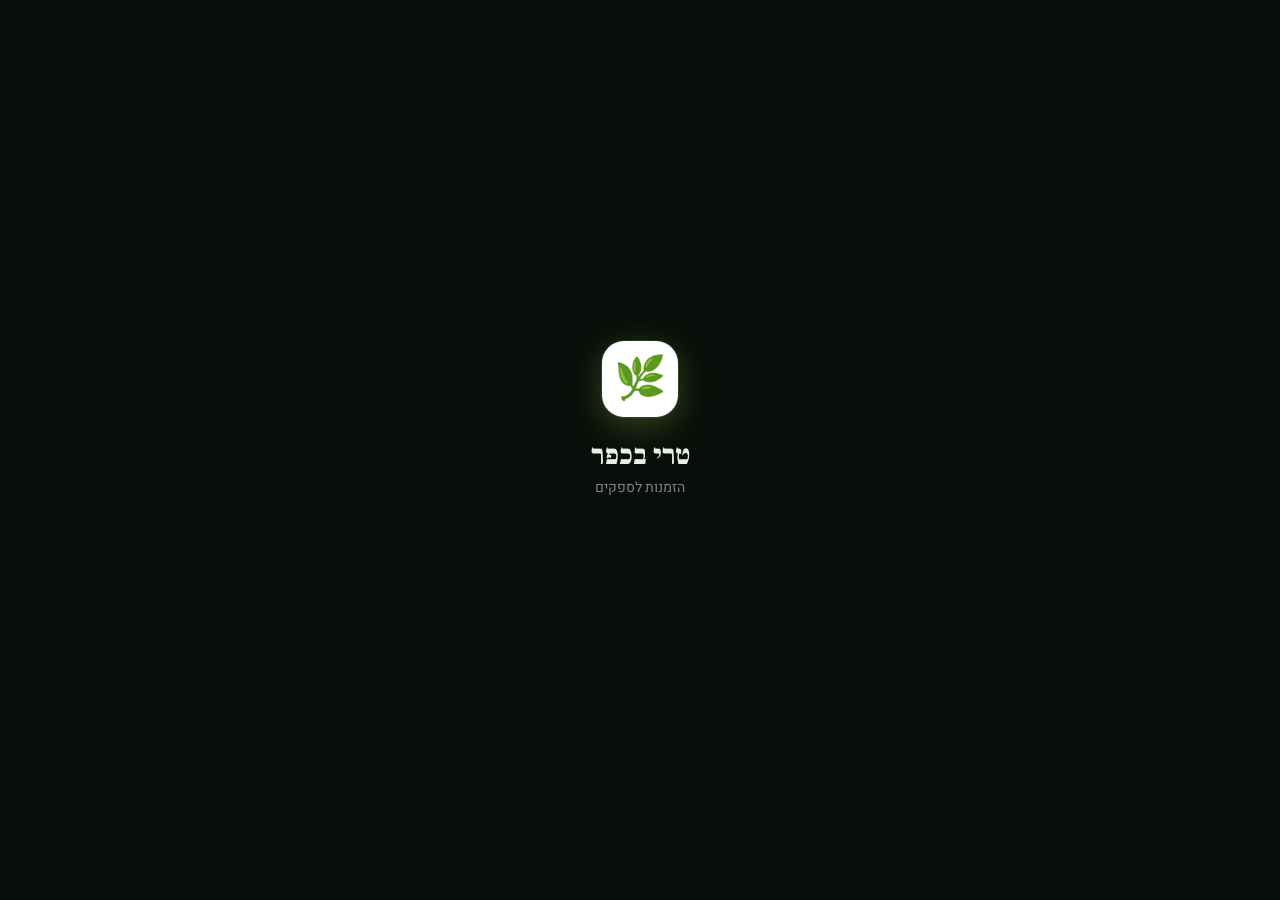
==== orders.html @ 5e09da7c "Remove payables link from top switcher (now a tab in tari-bakfar)" ====
<!DOCTYPE html>
<html lang="he" dir="rtl">
<head>
<meta charset="UTF-8">
<meta name="viewport" content="width=device-width,initial-scale=1,maximum-scale=1,user-scalable=no,viewport-fit=cover">
<meta name="theme-color" content="#0a0e0a">
<meta name="apple-mobile-web-app-capable" content="yes">
<meta name="apple-mobile-web-app-status-bar-style" content="black-translucent">
<meta name="apple-mobile-web-app-title" content="הזמנות">
<link rel="manifest" href="manifest.json">
<title>הזמנות</title>
<link rel="preconnect" href="https://fonts.googleapis.com">
<link rel="preconnect" href="https://fonts.gstatic.com" crossorigin>
<link href="https://fonts.googleapis.com/css2?family=Heebo:wght@300;400;500;600;700;800&family=Frank+Ruhl+Libre:wght@400;500;700;900&display=swap" rel="stylesheet">
<script src="https://accounts.google.com/gsi/client" async defer onload="onGoogleScriptLoad()"></script>
<style>
:root {
  --bg:#0a0e0a; --surface:#11161a; --surfaceHi:#1a2025;
  --border:#1f2a30; --borderHi:#2a3640;
  --text:#e8efe5; --textDim:#7a8a82; --textMuted:#475259;
  --accent:#8fc650; --accent2:#d4a574; --amber:#f4b942; --danger:#dc6262; --blue:#5b9cf6;
}
[data-theme="light"] {
  --bg:#f0f5ee; --surface:#ffffff; --surfaceHi:#e6ede1;
  --border:#c4d4bc; --borderHi:#a8c09a;
  --text:#1a2a14; --textDim:#4a6040; --textMuted:#7a9470;
  --accent:#4a8818; --accent2:#9a5e20; --amber:#a87008; --danger:#b83030; --blue:#1a5cb8;
}
[data-theme="light"] .app-switcher { background:rgba(240,246,238,0.97); padding-top:calc(6px + env(safe-area-inset-top,0px)); }
[data-theme="light"] .header { background:rgba(240,246,238,0.95); }
[data-theme="light"] .order-footer { background:rgba(240,246,238,0.97); }
[data-theme="light"] .modal { background:var(--surface); }
[data-theme="light"] .overlay { background:rgba(0,0,0,0.45); }
[data-theme="light"] .toast { box-shadow:0 4px 20px rgba(0,0,0,0.15); }
.theme-toggle-btn { background:transparent; border:none; padding:7px 10px; cursor:pointer; font-size:17px; flex-shrink:0; border-radius:10px; line-height:1; }
.sw-icon-btn { background:transparent; border:none; padding:7px 8px; cursor:pointer; font-size:16px; flex-shrink:0; border-radius:10px; line-height:1; color:var(--textDim); }
.sw-icon-btn:active { background:rgba(255,255,255,0.08); }
[data-theme="light"] .sw-icon-btn:active { background:rgba(0,0,0,0.05); }
.sw-icon-btn.spinning { animation:fadeUp 0s, spin 0.8s linear infinite; display:inline-block; }
* { -webkit-tap-highlight-color:transparent; box-sizing:border-box; }
[hidden] { display:none !important; }
html,body { margin:0; padding:0; min-height:100%; background:var(--bg); color:var(--text); font-family:'Heebo',-apple-system,sans-serif; overscroll-behavior:none; }
::-webkit-scrollbar { width:6px; } ::-webkit-scrollbar-thumb { background:var(--border); border-radius:3px; }
.display { font-family:'Frank Ruhl Libre',serif; font-weight:700; letter-spacing:-0.02em; }
.app { max-width:480px; margin:0 auto; min-height:100vh; display:flex; flex-direction:column; }
input::-webkit-inner-spin-button,input::-webkit-outer-spin-button { -webkit-appearance:none; margin:0; }

/* App switcher */
.app-switcher { display:flex; gap:6px; padding:6px 10px; padding-top:calc(6px + env(safe-area-inset-top,0px)); background:rgba(10,14,10,0.97); backdrop-filter:blur(20px); border-bottom:1px solid var(--border); position:sticky; top:0; z-index:20; }
.sw-btn { flex:1; text-align:center; padding:9px 8px; border-radius:10px; font-size:13px; font-weight:700; text-decoration:none; color:var(--textDim); border:1px solid transparent; display:block; }
.sw-btn.active { background:rgba(143,198,80,0.1); color:var(--accent); border-color:rgba(143,198,80,0.3); }

/* Header */
.header { padding:14px 20px 12px; position:sticky; top:calc(44px + env(safe-area-inset-top,0px)); z-index:10; background:rgba(10,14,10,0.95); backdrop-filter:blur(20px); border-bottom:1px solid var(--border); display:flex; align-items:center; gap:12px; }
.header-logo { width:40px; height:40px; border-radius:11px; background:#fff; display:flex; align-items:center; justify-content:center; font-size:22px; flex-shrink:0; box-shadow:0 4px 12px -4px rgba(143,198,80,0.4),0 0 0 1px var(--border); }
.header-title { flex:1; min-width:0; }
.header-title h1 { font-size:17px; margin:0; line-height:1.1; }
.header-title .sub { font-size:11px; color:var(--textDim); margin-top:1px; }
.icon-btn { width:36px; height:36px; border:1px solid var(--border); border-radius:10px; background:var(--surface); cursor:pointer; display:flex; align-items:center; justify-content:center; font-size:16px; flex-shrink:0; color:var(--textDim); }
.icon-btn:active { background:var(--surfaceHi); }

/* Main */
.main { flex:1; overflow-y:auto; padding:16px; padding-bottom:100px; }
#order-main { padding-bottom:200px; }

/* Supplier cards */
.supplier-card { background:var(--surface); border:1px solid var(--border); border-radius:16px; padding:16px 18px; display:flex; align-items:center; gap:14px; margin-bottom:10px; }
.supplier-card:active { background:var(--surfaceHi); }
.supplier-card.dragging { background:var(--surfaceHi); border-color:rgba(143,198,80,0.45); box-shadow:0 10px 32px rgba(0,0,0,0.45); position:relative; z-index:20; }
.supplier-drag { color:var(--textMuted); font-size:18px; cursor:grab; padding:4px 6px 4px 0; flex-shrink:0; touch-action:none; user-select:none; -webkit-user-select:none; }
.supplier-drag:active { cursor:grabbing; color:var(--textDim); }
.supplier-body { display:flex; align-items:center; gap:14px; flex:1; min-width:0; cursor:pointer; }
.supplier-icon { width:44px; height:44px; border-radius:12px; background:rgba(143,198,80,0.12); display:flex; align-items:center; justify-content:center; font-size:22px; flex-shrink:0; }
.supplier-info { flex:1; min-width:0; }
.supplier-name { font-size:16px; font-weight:700; margin-bottom:2px; overflow:hidden; text-overflow:ellipsis; white-space:nowrap; }
.supplier-meta { font-size:12px; color:var(--textDim); }

/* FAB */
.fab { position:fixed; bottom:24px; left:50%; transform:translateX(-50%); max-width:calc(480px - 32px); width:calc(100% - 32px); border:none; border-radius:14px; padding:15px 20px; font-size:15px; font-weight:700; font-family:inherit; cursor:pointer; background:linear-gradient(135deg,var(--accent) 0%,#6fa83a 100%); color:#0a1505; box-shadow:0 8px 24px -8px rgba(143,198,80,0.5); display:flex; align-items:center; justify-content:center; gap:8px; z-index:10; }
.fab:active { transform:translateX(-50%) scale(0.98); }

/* Product rows (order screen) */
.product-row { background:var(--surface); border:1px solid var(--border); border-radius:16px; padding:14px 16px; margin-bottom:10px; }
.product-row-name { font-size:15px; font-weight:700; margin-bottom:12px; display:flex; justify-content:space-between; align-items:flex-start; gap:8px; }
.product-row-name-text { flex:1; min-width:0; }
.transfer-btn { flex-shrink:0; border:1px solid var(--borderHi); border-radius:8px; padding:3px 8px; font-size:11px; font-weight:700; font-family:inherit; cursor:pointer; background:transparent; color:var(--textDim); transition:all 0.12s; white-space:nowrap; }
.transfer-btn:active { background:var(--borderHi); color:var(--text); }
.manual-item-row { background:var(--surface); border:1.5px dashed var(--borderHi); border-radius:16px; padding:12px 16px; margin-bottom:8px; }
.manual-add-box { margin-top:16px; padding:14px 16px; background:var(--surface); border:1.5px dashed rgba(143,198,80,0.35); border-radius:14px; }
.manual-section-header { font-size:10.5px; font-weight:700; color:var(--textDim); letter-spacing:.06em; text-transform:uppercase; margin:18px 0 10px; padding-top:16px; border-top:1px solid var(--border); }
/* Transfer bottom sheet */
.transfer-sheet-list { display:flex; flex-direction:column; gap:8px; margin-top:14px; max-height:50vh; overflow-y:auto; }
.product-row-controls { display:flex; align-items:center; gap:10px; }
.unit-toggle { flex-shrink:0; border:1px solid var(--border); border-radius:9px; padding:8px 12px; font-size:13px; font-weight:700; font-family:inherit; cursor:pointer; transition:all 0.15s; white-space:nowrap; }
.unit-toggle.is-carton { background:rgba(212,165,116,0.12); color:var(--accent2); border-color:rgba(212,165,116,0.35); }
.unit-toggle.is-units { background:rgba(91,156,246,0.12); color:var(--blue); border-color:rgba(91,156,246,0.35); }
.stepper { display:flex; align-items:center; margin-right:auto; background:var(--surfaceHi); border:1px solid var(--border); border-radius:12px; overflow:hidden; }
.step-btn { width:44px; height:44px; border:none; background:transparent; cursor:pointer; font-size:22px; font-weight:300; color:var(--textDim); font-family:inherit; display:flex; align-items:center; justify-content:center; flex-shrink:0; }
.step-btn:active { background:var(--border); color:var(--text); }
.step-val { width:42px; text-align:center; font-size:18px; font-weight:800; color:var(--text); border-left:1px solid var(--border); border-right:1px solid var(--border); line-height:44px; }
.step-val.zero { color:var(--textMuted); font-weight:400; }

/* Order footer */
.order-footer { position:fixed; bottom:0; right:0; left:0; max-width:480px; margin:0 auto; padding:12px 16px; padding-bottom:calc(12px + env(safe-area-inset-bottom,0px)); background:rgba(10,14,10,0.97); backdrop-filter:blur(20px); border-top:1px solid var(--border); display:flex; gap:10px; z-index:10; }
.btn-primary { flex:1; border:none; border-radius:14px; padding:14px 16px; font-size:15px; font-weight:700; font-family:inherit; cursor:pointer; background:linear-gradient(135deg,var(--accent) 0%,#6fa83a 100%); color:#0a1505; box-shadow:0 6px 20px -6px rgba(143,198,80,0.4); }
.btn-primary:active { transform:scale(0.98); }
.btn-secondary { border:1px solid var(--border); border-radius:14px; padding:14px 16px; font-size:14px; font-weight:600; font-family:inherit; cursor:pointer; background:var(--surface); color:var(--text); flex-shrink:0; }
.btn-secondary:active { background:var(--surfaceHi); }
.btn-save-draft { border:1px solid rgba(244,185,66,0.4); border-radius:14px; padding:14px 13px; font-size:13px; font-weight:700; font-family:inherit; cursor:pointer; background:rgba(244,185,66,0.1); color:var(--amber); flex-shrink:0; white-space:nowrap; }
.btn-save-draft:active { background:rgba(244,185,66,0.2); }
.btn-order-sent { width:100%; border:none; border-radius:14px; padding:14px 16px; font-size:15px; font-weight:800; font-family:inherit; cursor:pointer; background:linear-gradient(135deg,#4fc46a 0%,#2f9e4a 100%); color:#fff; box-shadow:0 6px 20px -6px rgba(47,158,74,0.5); letter-spacing:0.01em; }
.btn-order-sent:active { transform:scale(0.98); }
.order-counter { width:100%; text-align:center; font-size:12px; font-weight:700; color:var(--accent); padding-bottom:9px; letter-spacing:.02em; }
.supplier-draft-badge { display:inline-block; background:rgba(244,185,66,0.12); border:1px solid rgba(244,185,66,0.3); border-radius:6px; padding:2px 7px; font-size:10px; font-weight:700; color:var(--amber); margin-right:5px; vertical-align:middle; }

/* Manage */
.input { width:100%; background:var(--surface); border:1px solid var(--border); border-radius:12px; padding:12px 14px; color:var(--text); font-size:15px; font-family:inherit; outline:none; }
.input:focus { border-color:var(--borderHi); }
.label { font-size:11px; color:var(--textDim); margin-bottom:6px; display:block; font-weight:600; letter-spacing:0.04em; text-transform:uppercase; }
.field { margin-bottom:14px; }
.section-title { font-size:11px; color:var(--textDim); font-weight:600; letter-spacing:0.05em; text-transform:uppercase; margin:20px 0 10px; }
.manage-row { background:var(--surface); border:1px solid var(--border); border-radius:12px; padding:11px 14px; display:flex; align-items:center; gap:10px; margin-bottom:8px; }
.manage-row-name { flex:1; font-size:14px; font-weight:600; cursor:pointer; }
.manage-row-name:hover { color:var(--accent); }
.unit-badge { font-size:11px; font-weight:700; padding:4px 9px; border-radius:7px; cursor:pointer; flex-shrink:0; }
.unit-badge.carton { background:rgba(212,165,116,0.12); color:var(--accent2); border:1px solid rgba(212,165,116,0.3); }
.unit-badge.units { background:rgba(91,156,246,0.12); color:var(--blue); border:1px solid rgba(91,156,246,0.3); }
.unit-badge.both { background:rgba(143,198,80,0.1); color:var(--accent); border:1px solid rgba(143,198,80,0.3); }
.product-row-both { display:flex; flex-direction:column; gap:8px; }
.both-unit-row { display:flex; align-items:center; justify-content:space-between; }
.both-unit-label { font-size:13px; font-weight:700; color:var(--textDim); flex-shrink:0; }
.product-row-note { display:block; width:100%; border:none; border-top:1px solid var(--border); background:transparent; color:var(--text); font-size:12px; font-family:inherit; padding:9px 2px 2px; margin-top:10px; outline:none; box-sizing:border-box; }
.product-row-note::placeholder { color:var(--textMuted); font-style:italic; }
.product-row-note:focus { border-top-color:var(--borderHi); }
.product-row-note:not(:placeholder-shown) { color:var(--accent2); font-weight:600; }
.del-btn { width:30px; height:30px; border:none; border-radius:8px; background:rgba(220,98,98,0.1); cursor:pointer; display:flex; align-items:center; justify-content:center; font-size:13px; color:var(--danger); flex-shrink:0; }
.del-btn:active { background:rgba(220,98,98,0.2); }
.active-toggle { width:30px; height:30px; border:none; border-radius:8px; cursor:pointer; display:flex; align-items:center; justify-content:center; font-size:13px; font-weight:700; flex-shrink:0; }
.active-toggle.on  { background:rgba(143,198,80,0.12); color:var(--accent); }
.active-toggle.off { background:rgba(120,120,120,0.1); color:var(--textMuted); }
.active-toggle:active { opacity:0.7; }
.manage-row.inactive { opacity:0.45; }
.drag-handle { color:var(--textMuted); font-size:17px; letter-spacing:1px; cursor:grab; padding:4px 10px 4px 2px; flex-shrink:0; touch-action:none; user-select:none; -webkit-user-select:none; line-height:1; }
.drag-handle:active { cursor:grabbing; color:var(--textDim); }
.manage-row.dragging { background:var(--surfaceHi); border-color:rgba(143,198,80,0.45); box-shadow:0 10px 32px rgba(0,0,0,0.55); position:relative; z-index:20; }
.draft-banner { background:rgba(143,198,80,0.07); border:1px solid rgba(143,198,80,0.22); border-radius:12px; padding:9px 14px; font-size:12px; color:var(--accent); font-weight:700; margin-bottom:12px; display:flex; align-items:center; gap:8px; }
.draft-banner-text { flex:1; }
.draft-clear-btn { background:none; border:none; color:var(--textMuted); font-size:13px; cursor:pointer; padding:2px 4px; border-radius:6px; font-family:inherit; }
.draft-clear-btn:active { background:rgba(0,0,0,0.08); }
.manage-search { position:relative; margin-bottom:10px; }
.manage-search input { width:100%; padding:10px 42px 10px 14px; background:var(--surface); border:1px solid var(--border); border-radius:12px; color:var(--text); font-size:14px; font-family:inherit; outline:none; }
.manage-search input:focus { border-color:var(--accent); }
.manage-search input::placeholder { color:var(--textMuted); }
.manage-search-icon { position:absolute; left:auto; right:14px; top:50%; transform:translateY(-50%); color:var(--textMuted); font-size:14px; pointer-events:none; }
.add-form { background:rgba(143,198,80,0.04); border:1px dashed rgba(143,198,80,0.2); border-radius:14px; padding:16px; margin-top:4px; }
.unit-pills { display:flex; gap:8px; margin-bottom:12px; }
.unit-pill { flex:1; border:1px solid var(--border); border-radius:10px; padding:10px; font-size:13px; font-weight:600; font-family:inherit; cursor:pointer; background:transparent; color:var(--textDim); text-align:center; }
.unit-pill.sel { background:rgba(143,198,80,0.1); color:var(--accent); border-color:rgba(143,198,80,0.4); }
.btn-add-product { width:100%; border:1px solid rgba(143,198,80,0.3); border-radius:12px; padding:12px; font-size:14px; font-weight:700; font-family:inherit; cursor:pointer; background:rgba(143,198,80,0.08); color:var(--accent); }
.btn-add-product:active { background:rgba(143,198,80,0.15); }
.reorder-zone { margin-top:24px; padding-top:20px; border-top:1px solid var(--border); }
.reorder-btns { display:flex; align-items:center; gap:10px; margin-top:10px; }
.reorder-btn { flex:1; border:1px solid var(--border); border-radius:12px; padding:12px 8px; font-size:15px; font-weight:700; font-family:inherit; cursor:pointer; background:var(--surface); color:var(--text); }
.reorder-btn:active { background:var(--surfaceHi); }
.reorder-btn:disabled { opacity:0.3; cursor:default; }
.reorder-pos { color:var(--textDim); font-size:13px; font-weight:600; white-space:nowrap; flex-shrink:0; text-align:center; min-width:60px; }
.danger-zone { margin-top:32px; padding-top:20px; border-top:1px solid rgba(220,98,98,0.15); }
.btn-danger { width:100%; border:1px solid rgba(220,98,98,0.3); border-radius:14px; padding:14px; font-size:14px; font-weight:600; font-family:inherit; cursor:pointer; background:rgba(220,98,98,0.06); color:var(--danger); }
.btn-danger:active { background:rgba(220,98,98,0.12); }

/* Overlay / Modal */
.overlay { position:fixed; inset:0; background:rgba(0,0,0,0.72); z-index:50; display:flex; align-items:flex-end; justify-content:center; }
.modal { background:var(--surface); border-radius:24px 24px 0 0; width:100%; max-width:480px; padding:20px 20px; padding-bottom:calc(28px + env(safe-area-inset-bottom,0px)); max-height:85vh; overflow-y:auto; border-top:1px solid var(--border); }
.modal-handle { width:36px; height:4px; background:var(--border); border-radius:2px; margin:0 auto 20px; }
.modal h2 { font-size:18px; margin:0 0 4px; }
.modal .hint { font-size:13px; color:var(--textDim); margin:0 0 16px; }
.export-text { background:var(--surfaceHi); border:1px solid var(--border); border-radius:12px; padding:16px; font-size:13px; line-height:1.8; white-space:pre-wrap; direction:rtl; color:var(--text); margin-bottom:14px; font-family:inherit; user-select:all; -webkit-user-select:all; }
.btn-copy { width:100%; border:none; border-radius:14px; padding:14px; font-size:15px; font-weight:700; font-family:inherit; cursor:pointer; background:linear-gradient(135deg,var(--accent) 0%,#6fa83a 100%); color:#0a1505; margin-bottom:10px; }
.btn-copy:active { transform:scale(0.98); }
.btn-close-modal { width:100%; border:1px solid var(--border); border-radius:14px; padding:13px; font-size:14px; font-weight:600; font-family:inherit; cursor:pointer; background:transparent; color:var(--textDim); }

/* Active orders button on home */
.active-orders-banner { background:linear-gradient(135deg,rgba(244,185,66,0.1),rgba(244,185,66,0.05)); border:1px solid rgba(244,185,66,0.3); border-radius:14px; padding:14px 16px; display:flex; align-items:center; gap:12px; margin-bottom:14px; cursor:pointer; }
.active-orders-banner:active { background:rgba(244,185,66,0.14); }
.ao-banner-icon { font-size:22px; flex-shrink:0; }
.ao-banner-text { flex:1; min-width:0; }
.ao-banner-title { font-size:14px; font-weight:700; color:var(--amber); }
.ao-banner-sub { font-size:12px; color:var(--textDim); margin-top:1px; }
.ao-banner-arrow { color:var(--textMuted); font-size:16px; }

/* Active order cards */
.ao-card { background:var(--surface); border:1px solid var(--border); border-radius:16px; margin-bottom:12px; overflow:hidden; }
.ao-card-header { padding:14px 16px 10px; display:flex; align-items:flex-start; gap:10px; }
.ao-card-icon { font-size:20px; flex-shrink:0; margin-top:1px; }
.ao-card-info { flex:1; min-width:0; }
.ao-card-supplier { font-size:15px; font-weight:700; margin-bottom:2px; }
.ao-card-date { font-size:11px; color:var(--textDim); }
.ao-card-del { width:28px; height:28px; border:none; background:rgba(220,98,98,0.1); border-radius:8px; cursor:pointer; display:flex; align-items:center; justify-content:center; font-size:13px; color:var(--danger); flex-shrink:0; }
.ao-card-del:active { background:rgba(220,98,98,0.2); }
.ao-items { padding:0 16px 10px; font-size:12px; color:var(--textDim); line-height:1.7; }
.ao-img-wrap { margin:0 16px 12px; border-radius:10px; overflow:hidden; border:1px solid var(--border); max-height:180px; }
.ao-img-wrap img { width:100%; max-height:180px; object-fit:contain; background:#000; display:block; }
.ao-actions { padding:10px 16px 14px; border-top:1px solid var(--border); display:flex; gap:8px; }
.ao-photo-btn { flex:1; border:1px solid var(--border); border-radius:11px; padding:10px 8px; font-size:13px; font-weight:700; font-family:inherit; cursor:pointer; background:var(--surfaceHi); color:var(--textDim); text-align:center; position:relative; overflow:hidden; }
.ao-photo-btn:active { background:var(--border); }
.ao-photo-btn input[type=file] { position:absolute; inset:0; opacity:0; cursor:pointer; }
.ao-expense-btn { flex:1; border:none; border-radius:11px; padding:10px 8px; font-size:13px; font-weight:700; font-family:inherit; cursor:pointer; background:linear-gradient(135deg,var(--accent),#6fa83a); color:#0a1505; }
.ao-expense-btn:active { transform:scale(0.98); }

/* Empty state */
.empty { text-align:center; padding:60px 20px; }
.empty-icon { font-size:52px; margin-bottom:16px; }
.empty-title { font-size:18px; font-weight:700; margin-bottom:8px; }
.empty-desc { font-size:14px; color:var(--textDim); line-height:1.6; }

/* Toast */
.toast { position:fixed; top:80px; left:50%; transform:translateX(-50%); background:var(--surfaceHi); border:1px solid var(--border); border-radius:12px; padding:12px 18px; color:var(--text); font-weight:600; font-size:13px; z-index:200; box-shadow:0 8px 32px rgba(0,0,0,0.4); max-width:90vw; pointer-events:none; animation:fadeUp 0.3s ease; transition:opacity 0.4s ease; }
.toast.success { border-color:rgba(143,198,80,0.4); color:var(--accent); }
.toast.error { border-color:rgba(220,98,98,0.4); color:var(--danger); }

/* Animations */
.fade-up { animation:fadeUp 0.3s ease-out backwards; }
@keyframes fadeUp { from { opacity:0; transform:translateY(8px); } to { opacity:1; transform:translateY(0); } }

/* History */
.hist-card { background:var(--surface); border:1px solid var(--border); border-radius:14px; margin-bottom:10px; overflow:hidden; }
.hist-header { padding:14px 16px; display:flex; align-items:center; gap:12px; cursor:pointer; }
.hist-header:active { background:var(--surfaceHi); }
.hist-supplier { font-size:14px; font-weight:700; }
.hist-date { font-size:11px; color:var(--textDim); margin-top:2px; }
.hist-badge { font-size:11px; font-weight:700; padding:4px 9px; border-radius:7px; background:rgba(143,198,80,0.1); color:var(--accent); border:1px solid rgba(143,198,80,0.25); flex-shrink:0; margin-right:auto; }
.hist-chevron { color:var(--textMuted); font-size:14px; flex-shrink:0; transition:transform 0.2s; }
.hist-chevron.open { transform:rotate(90deg); }
.hist-body { padding:0 16px 14px; border-top:1px solid var(--border); display:none; }
.hist-body.open { display:block; }
.hist-text { font-size:13px; line-height:1.8; white-space:pre-wrap; color:var(--text); padding-top:12px; user-select:all; -webkit-user-select:all; }
.hist-copy-btn { margin-top:10px; width:100%; border:1px solid rgba(143,198,80,0.3); border-radius:10px; padding:9px; font-size:13px; font-weight:700; font-family:inherit; cursor:pointer; background:rgba(143,198,80,0.07); color:var(--accent); }
.hist-copy-btn:active { background:rgba(143,198,80,0.14); }

/* Inline save button row */
.inline-save { display:flex; gap:8px; }
.inline-save .input { flex:1; }
.btn-save-inline { flex-shrink:0; border:none; border-radius:12px; padding:0 18px; background:var(--accent); color:#0a1505; font-weight:700; font-size:14px; font-family:inherit; cursor:pointer; }
.btn-save-inline:active { transform:scale(0.97); }

/* Login screen */
.login-screen { position:fixed; inset:0; z-index:999; background:var(--bg); display:flex; flex-direction:column; align-items:center; justify-content:center; padding:32px 24px; }
.login-logo { width:76px; height:76px; border-radius:22px; background:#fff; display:flex; align-items:center; justify-content:center; font-size:42px; margin-bottom:20px; box-shadow:0 8px 32px rgba(143,198,80,0.3),0 0 0 1px rgba(143,198,80,0.15); }
.login-title { font-size:28px; font-weight:800; font-family:'Frank Ruhl Libre',serif; margin-bottom:4px; text-align:center; }
.login-sub { font-size:14px; color:var(--textDim); margin-bottom:28px; text-align:center; }
.login-err { color:var(--danger); font-size:13px; text-align:center; margin-top:14px; min-height:20px; font-weight:600; }
</style>
</head>
<body>

<!-- ═══ LOGIN SCREEN ═══ -->
<div id="login-screen" class="login-screen" hidden>
  <div class="login-logo">🌿</div>
  <div class="login-title">טרי בכפר</div>
  <div class="login-sub">הזמנות לספקים</div>
  <div id="google-signin-btn"></div>
  <div class="login-err" id="login-err"></div>
</div>

<div class="app" id="app" hidden>

  <div class="app-switcher">
    <span class="sw-btn active">📦 הזמנות</span>
    <a href="tari-bakfar.html" class="sw-btn">💰 הוצאות</a>
    <a href="products.html" class="sw-btn">🏷️ מוצרים</a>
    <button class="sw-icon-btn" id="sync-top-btn" onclick="triggerTopSync()" title="סנכרן עכשיו">🔄</button>
    <button class="theme-toggle-btn" id="theme-btn" onclick="toggleTheme()" title="עיצוב"></button>
    <button class="sw-icon-btn" onclick="logout()" title="התנתק">🔒</button>
  </div>

  <!-- ═══ VIEW: HOME ═══ -->
  <div id="view-home">
    <header class="header">
      <div class="header-title">
        <h1 class="display">הזמנות</h1>
        <div class="sub" id="home-sub">ניהול ספקים</div>
      </div>
      <div style="display:flex;align-items:center;gap:10px">
        <div id="sync-dot" title="מסנכרן..." style="width:8px;height:8px;border-radius:50%;background:#f4b942;flex-shrink:0"></div>
        <button class="icon-btn" onclick="openHistory()" title="היסטוריה">📋</button>
      </div>
    </header>
    <div class="main" id="home-main"></div>
    <button class="fab" onclick="openAddSupplier()">
      <span style="font-size:20px;line-height:1">+</span> הוסף ספק
    </button>
  </div>

  <!-- ═══ VIEW: ORDER ═══ -->
  <div id="view-order" hidden>
    <header class="header">
      <button class="icon-btn" onclick="goHome()">←</button>
      <div class="header-title">
        <h1 class="display" id="order-title"></h1>
        <div class="sub" id="order-date"></div>
      </div>
      <button class="icon-btn" onclick="openManage()" title="נהל מוצרים">⚙</button>
    </header>
    <div class="main" id="order-main"></div>
    <div class="order-footer" style="flex-direction:column;align-items:stretch;gap:8px">
      <div id="order-counter" class="order-counter" hidden></div>
      <div style="display:flex;gap:8px">
        <button class="btn-secondary" onclick="clearOrder()">נקה</button>
        <button class="btn-save-draft" onclick="saveDraftAndGo()">💾 שמור</button>
        <button class="btn-primary" onclick="exportOrder()">📤 ייצא לוואטסאפ</button>
      </div>
      <button class="btn-order-sent" onclick="confirmOrderSent()">✓ הזמנה נשלחה לספק</button>
    </div>
  </div>

  <!-- ═══ VIEW: MANAGE ═══ -->
  <div id="view-manage" hidden>
    <header class="header">
      <button class="icon-btn" onclick="backFromManage()">←</button>
      <div class="header-title">
        <h1 class="display" style="font-size:17px">ניהול ספק</h1>
      </div>
    </header>
    <div class="main" id="manage-main"></div>
  </div>

  <!-- ═══ VIEW: HISTORY ═══ -->
  <div id="view-history" hidden>
    <header class="header">
      <button class="icon-btn" onclick="show('home')">←</button>
      <div class="header-title">
        <h1 class="display" style="font-size:17px">היסטוריית הזמנות</h1>
        <div class="sub" id="history-sub"></div>
      </div>
      <button class="icon-btn" onclick="clearHistory()" title="מחק הכל" style="color:var(--danger)">🗑</button>
    </header>
    <div class="main" id="history-main"></div>
  </div>

  <!-- ═══ VIEW: ACTIVE ORDERS ═══ -->
  <div id="view-active" hidden>
    <header class="header">
      <button class="icon-btn" onclick="goHome()">←</button>
      <div class="header-title">
        <h1 class="display" style="font-size:17px">הזמנות בתהליך</h1>
        <div class="sub" id="active-sub"></div>
      </div>
    </header>
    <div class="main" id="active-main"></div>
  </div>

</div>

<!-- ═══ MODAL: Add Supplier ═══ -->
<div id="modal-add-supplier" class="overlay" hidden onclick="closeModal('modal-add-supplier')">
  <div class="modal" onclick="event.stopPropagation()">
    <div class="modal-handle"></div>
    <h2 class="display">ספק חדש</h2>
    <p class="hint">הזן את שם הספק, אח"כ תוכל להוסיף מוצרים</p>
    <div class="field">
      <label class="label">שם הספק</label>
      <input class="input" id="new-supplier-name" type="text" placeholder="לדוגמה: ביתן אגמי" autocomplete="off">
    </div>
    <button class="btn-copy" onclick="confirmAddSupplier()">הוסף ספק ←</button>
    <button class="btn-close-modal" onclick="closeModal('modal-add-supplier')">ביטול</button>
  </div>
</div>

<!-- ═══ MODAL: Export ═══ -->
<div id="modal-export" class="overlay" hidden onclick="closeModal('modal-export')">
  <div class="modal" onclick="event.stopPropagation()">
    <div class="modal-handle"></div>
    <h2 class="display">טקסט לוואטסאפ 📤</h2>
    <p class="hint">העתק ושלח. ההזמנה נשמרת — לחץ ✓ נשלחה רק אחרי שהספק קיבל.</p>
    <div class="export-text" id="export-text"></div>
    <button class="btn-copy" onclick="copyExport()">📋 העתק טקסט</button>
    <button class="btn-close-modal" onclick="closeModal('modal-export')">המשך לערוך</button>
  </div>
</div>

<!-- ═══ MODAL: Transfer Item ═══ -->
<div id="modal-transfer" class="overlay" hidden onclick="closeModal('modal-transfer')">
  <div class="modal" onclick="event.stopPropagation()">
    <div class="modal-handle"></div>
    <h2 class="display" style="font-size:18px;margin:0 0 4px">⇄ העבר פריט לספק</h2>
    <p class="hint" id="transfer-item-name" style="margin:0 0 4px;color:var(--accent);font-weight:700;font-size:14px"></p>
    <p class="hint" style="margin:0 0 2px;font-size:12px">הכמות תתאפס אצל הספק הנוכחי</p>
    <div class="transfer-sheet-list" id="transfer-supplier-list"></div>
    <button class="btn-close-modal" onclick="closeModal('modal-transfer')" style="margin-top:10px">ביטול</button>
  </div>
</div>

<!-- Toast -->
<div id="toast" class="toast" hidden></div>

<script>
// ─── Storage ───────────────────────────────────────────────────────────────
const STORE_KEY = 'orders-v1';
let db = { suppliers: [] };

function loadDb() {
  try { const s = localStorage.getItem(STORE_KEY); if (s) db = JSON.parse(s); } catch {}
  if (!db.history) db.history = [];
  if (!db.activeOrders) db.activeOrders = [];
  if (!db._localModified) db._localModified = 0;
  // First time with new sync code: treat as synced so we PULL, not push
  if (!db._lastSynced) db._lastSynced = db._localModified || Date.now();
}
function saveDb(dirty) {
  if (dirty) db._localModified = Date.now();
  localStorage.setItem(STORE_KEY, JSON.stringify(db));
}

// ─── Cloud Sync (Google Sheets) ────────────────────────────────────────────
const WEB_APP_URL = 'https://script.google.com/macros/s/AKfycbxdXp4ZXpt2EAXYXHSKdjrNZRNFuAIiOEdyXktShtnSlRSYHXLoNlSyOf-LJYJkS7ndjw/exec';

async function cloudCallOrders(action, payload) {
  const res = await fetch(WEB_APP_URL, {
    method: 'POST',
    body: JSON.stringify({ action, ...payload }),
    headers: { 'Content-Type': 'text/plain' }
  });
  const json = JSON.parse(await res.text());
  if (!json.ok) throw new Error(json.error || 'Cloud error');
  return json.data;
}

async function pushSuppliers() {
  try {
    setSyncDot('syncing');
    await cloudCallOrders('save_suppliers', { payload: db.suppliers });
    db._lastSynced = Date.now();
    saveDb();
    setSyncDot('ok');
  } catch(e) {
    setSyncDot('err');
    console.warn('Push failed:', e.message);
    // Don't show error toast — local save succeeded, dot turns red silently
  }
}

async function syncSuppliers() {
  try {
    setSyncDot('syncing');
    // If local has unsaved changes, push to cloud instead of pulling
    const hasPending = db._localModified > db._lastSynced;
    if (hasPending) {
      await cloudCallOrders('save_suppliers', { payload: db.suppliers });
      db._lastSynced = Date.now();
      saveDb();
    } else {
      const cloud = await cloudCallOrders('list_suppliers', {});
      if (cloud && cloud.length > 0) {
        const prevStr = JSON.stringify(db.suppliers);
        db.suppliers = cloud;
        db._lastSynced = Date.now();
        db._localModified = db._lastSynced; // mark as in sync
        saveDb();
        // Only re-render if data actually changed, and without animation to avoid jump
        if (currentView === 'home' && JSON.stringify(db.suppliers) !== prevStr) renderHome(false);
      } else if (db.suppliers.length > 0) {
        await cloudCallOrders('save_suppliers', { payload: db.suppliers });
        db._lastSynced = Date.now();
        db._localModified = db._lastSynced;
        saveDb();
      }
    }
    setSyncDot('ok');
  } catch(e) {
    setSyncDot('err');
    console.log('Sync failed:', e.message);
  }
}

function setSyncDot(status) {
  const dot = document.getElementById('sync-dot');
  if (!dot) return;
  dot.style.background = status === 'ok' ? '#8fc650' : status === 'syncing' ? '#f4b942' : '#dc6262';
  dot.title = status === 'ok' ? 'מסונכרן' : status === 'syncing' ? 'מסנכרן...' : 'שגיאת סנכרון';
}
function uid() { return Date.now().toString(36) + Math.random().toString(36).slice(2,6); }

// ─── Active Orders Cloud Sync ──────────────────────────────────────────────
async function pushActiveOrders() {
  try {
    const payload = (db.activeOrders || []).map(o => ({
      id: o.id, supplierId: o.supplierId, supplierName: o.supplierName,
      dateOrdered: o.dateOrdered, timestamp: o.timestamp, items: o.items
      // deliveryNoteImage intentionally omitted — stays local only
    }));
    await cloudCallOrders('save_active_orders', { payload });
  } catch(e) { console.log('Push active orders failed:', e.message); }
}

async function syncActiveOrders() {
  try {
    const cloud = await cloudCallOrders('list_active_orders', {});
    if (!cloud) return;
    // Preserve local delivery-note images (they're not synced to cloud)
    const localImgMap = {};
    (db.activeOrders || []).forEach(o => { if (o.deliveryNoteImage) localImgMap[o.id] = o.deliveryNoteImage; });
    db.activeOrders = cloud.map(o => ({ ...o, deliveryNoteImage: localImgMap[o.id] || null }));
    saveDb();
    if (currentView === 'home')   renderHome(false);
    if (currentView === 'active') renderActiveOrders();
  } catch(e) { console.log('Sync active orders failed:', e.message); }
}

// ─── App State ─────────────────────────────────────────────────────────────
let currentSupplierId = null;
let manageFrom = 'home';       // 'home' | 'order'
let orderState = {};           // { productId: {qty,unit} | 'manual_xxx': {isManual,name,qty,unit} }
let newProductUnit = 'קרטון'; // selected default unit in add-product form
let _transferData = null;      // { pid, name } — item being transferred
let manualAddState = { name: '', qty: 1, unit: 'קרטון' }; // free-text add form

// ─── View Routing ──────────────────────────────────────────────────────────
var currentView = 'home';
function show(view) {
  currentView = view;
  ['home','order','manage','history','active'].forEach(v =>
    document.getElementById('view-' + v).hidden = (v !== view)
  );
}

// ─── HOME ──────────────────────────────────────────────────────────────────
const ICONS = ['🍎','🥦','🍋','🧅','🥕','🍇','🥬','🍓','🌽','🧄','🧀','🥚','🐟','🥩','🫙'];

function renderHome(animated) {
  if (animated === undefined) animated = true;
  show('home');
  const { suppliers } = db;
  document.getElementById('home-sub').textContent =
    suppliers.length ? suppliers.length + ' ספקים' : 'אין ספקים עדיין';

  const main = document.getElementById('home-main');
  const savedScroll = main.scrollTop; // preserve scroll position

  if (!suppliers.length) {
    main.innerHTML = `
      <div class="empty${animated ? ' fade-up' : ''}">
        <div class="empty-icon">📦</div>
        <div class="empty-title">אין ספקים עדיין</div>
        <div class="empty-desc">הוסף ספק ראשון כדי<br>להתחיל לרשום הזמנות</div>
      </div>`;
    return;
  }

  const activeCount = (db.activeOrders || []).length;
  const banner = activeCount > 0 ? `
    <div class="active-orders-banner${animated ? ' fade-up' : ''}" onclick="openActiveOrders()">
      <div class="ao-banner-icon">🚚</div>
      <div class="ao-banner-text">
        <div class="ao-banner-title">${activeCount} הזמנ${activeCount === 1 ? 'ה' : 'ות'} בתהליך</div>
        <div class="ao-banner-sub">לחץ לסימון קבלה ותיעוד</div>
      </div>
      <div class="ao-banner-arrow">←</div>
    </div>` : '';

  main.innerHTML = banner + suppliers.map((s, i) => `
    <div class="supplier-card${animated ? ' fade-up' : ''}" id="sc-${s.id}"${animated ? ` style="animation-delay:${i*.05}s"` : ''}>
      <div class="supplier-body" onclick="openOrder('${s.id}')">
        <div class="supplier-icon">${ICONS[i % ICONS.length]}</div>
        <div class="supplier-info">
          <div class="supplier-name">${esc(s.name)}${hasDraftFor(s.id) ? ' <span class="supplier-draft-badge">📋 טיוטא</span>' : ''}</div>
          <div class="supplier-meta">${s.products.length} מוצרים</div>
        </div>
      </div>
      <button class="icon-btn" onclick="openManageFrom('${s.id}','home')" title="נהל">⚙</button>
    </div>
  `).join('');
  main.scrollTop = savedScroll; // restore scroll position
}

function goHome() { renderHome(); }

// ─── Order Draft (persist across navigation, per supplier) ─────────────────
var ALL_DRAFTS_KEY = 'orders-all-drafts';
var OLD_DRAFT_KEY  = 'order-draft'; // legacy — migrate on first load

function migrateOldDraft() {
  try {
    var raw = localStorage.getItem(OLD_DRAFT_KEY);
    if (!raw) return;
    var old = JSON.parse(raw);
    if (!old || !old.supplierId || !old.state) return;
    var drafts = getAllDrafts();
    if (!drafts[old.supplierId]) {          // only migrate if no new draft exists
      drafts[old.supplierId] = { state: old.state, ts: old.ts || Date.now() };
      localStorage.setItem(ALL_DRAFTS_KEY, JSON.stringify(drafts));
    }
    localStorage.removeItem(OLD_DRAFT_KEY); // clean up old key
  } catch(e) {}
}

function getAllDrafts() {
  try { return JSON.parse(localStorage.getItem(ALL_DRAFTS_KEY) || '{}'); } catch(e) { return {}; }
}
function saveDraft() {
  var drafts = getAllDrafts();
  drafts[currentSupplierId] = { state: orderState, ts: Date.now() };
  localStorage.setItem(ALL_DRAFTS_KEY, JSON.stringify(drafts));
}
function clearDraft() {
  var drafts = getAllDrafts();
  delete drafts[currentSupplierId];
  localStorage.setItem(ALL_DRAFTS_KEY, JSON.stringify(drafts));
}
function loadDraft(supplierId) {
  var drafts = getAllDrafts();
  return (drafts[supplierId] && drafts[supplierId].state) ? drafts[supplierId].state : null;
}
function hasDraftFor(supplierId) {
  var drafts = getAllDrafts();
  if (!drafts[supplierId]) return false;
  var st = drafts[supplierId].state || {};
  return Object.keys(st).some(function(pid) {
    var v = st[pid];
    if (!v) return false;
    if (v.isManual) return (parseInt(v.qty)||0) > 0;
    if (v.unit === 'both') return (parseInt(v.carton)||0) > 0 || (parseInt(v.units)||0) > 0;
    return (parseInt(v.qty)||0) > 0;
  });
}

// ─── Order Counter ──────────────────────────────────────────────────────────
function updateOrderCounter() {
  var el = document.getElementById('order-counter');
  if (!el) return;
  var items = getOrderedItems();
  var totalCartons = 0, totalUnits = 0;
  items.forEach(function(it) {
    if (it.unit === 'קרטון') totalCartons += parseInt(it.qty) || 0;
    else totalUnits += parseInt(it.qty) || 0;
  });
  var parts = [];
  if (totalCartons > 0) parts.push('📦 ' + totalCartons + ' קרטון');
  if (totalUnits > 0) parts.push('🔢 ' + totalUnits + ' יחידות');
  if (parts.length) {
    el.textContent = parts.join('  ·  ');
    el.hidden = false;
  } else {
    el.textContent = '';
    el.hidden = true;
  }
}

function saveDraftAndGo() {
  saveDraft();
  goHome();
  toast('טיוטא נשמרה ✓', 'success');
}

// ─── ORDER ─────────────────────────────────────────────────────────────────
function openOrder(supplierId) {
  currentSupplierId = supplierId;
  const sup = findSupplier(supplierId);
  if (!sup) return;

  // Try to restore saved draft for this supplier
  const draft = loadDraft(supplierId);
  if (draft) {
    orderState = draft;
    // Add any new active products missing from draft
    sup.products.filter(p => p.active !== false).forEach(p => {
      if (!orderState[p.id]) {
        orderState[p.id] = p.defaultUnit === 'both'
          ? { unit: 'both', carton: '0', units: '0' }
          : { qty: '0', unit: p.defaultUnit };
      }
    });
  } else {
    orderState = {};
    sup.products.filter(p => p.active !== false).forEach(p => {
      orderState[p.id] = p.defaultUnit === 'both'
        ? { unit: 'both', carton: '0', units: '0' }
        : { qty: '0', unit: p.defaultUnit };
    });
  }

  document.getElementById('order-title').textContent = sup.name;
  document.getElementById('order-date').textContent = fmtDate(new Date());
  show('order');
  renderOrderProducts(sup, !!draft);
  updateOrderCounter();
}

function renderOrderProducts(sup, hasDraft) {
  const main = document.getElementById('order-main');
  const activeProducts = sup.products.filter(p => p.active !== false);

  if (!activeProducts.length) {
    main.innerHTML = `
      <div class="empty fade-up">
        <div class="empty-icon">🛒</div>
        <div class="empty-title">אין מוצרים פעילים</div>
        <div class="empty-desc">לחץ ⚙ למעלה כדי להוסיף או להפעיל מוצרים</div>
      </div>`;
    return;
  }

  main.innerHTML = `
    ${hasDraft ? `<div class="draft-banner"><span class="draft-banner-text">📋 ממשיך הזמנה שמורה</span><button class="draft-clear-btn" onclick="clearOrder()" title="נקה הכל">✕ נקה</button></div>` : ''}
    <div style="font-size:11px;color:var(--textDim);font-weight:600;letter-spacing:.04em;text-transform:uppercase;margin-bottom:12px">${activeProducts.length} מוצרים פעילים</div>
    ${activeProducts.length > 4 ? `<div class="manage-search" style="margin-bottom:12px">
      <input type="search" id="order-search" placeholder="🔍 חיפוש מוצר..." oninput="filterOrderProducts(this.value)" autocomplete="off">
    </div>` : ''}
    ${activeProducts.map((p, i) => {
      const st = orderState[p.id] || (p.defaultUnit === 'both' ? { unit:'both', carton:'0', units:'0' } : { qty:'0', unit:p.defaultUnit });
      const hasQty = st.unit==='both' ? ((parseInt(st.carton)||0)>0||(parseInt(st.units)||0)>0) : (parseInt(st.qty)||0)>0;
      const transferBtn = `<button class="transfer-btn" onclick="openTransferSheet('${p.id}','${p.name.replace(/'/g,"\\'")}')" title="העבר לספק אחר">⇄</button>`;
      if (st.unit === 'both') {
        const qc = parseInt(st.carton) || 0;
        const qu = parseInt(st.units) || 0;
        return `
          <div class="product-row fade-up" id="pr-${p.id}" style="animation-delay:${i*.04}s">
            <div class="product-row-name"><span class="product-row-name-text">${esc(p.name)}</span>${transferBtn}</div>
            <div class="product-row-both">
              <div class="both-unit-row">
                <span class="both-unit-label">📦 קרטון</span>
                <div class="stepper">
                  <button class="step-btn" onclick="stepQtyBoth('${p.id}','carton',-1)">−</button>
                  <span class="step-val${qc===0?' zero':''}" id="qc-${p.id}">${qc}</span>
                  <button class="step-btn" onclick="stepQtyBoth('${p.id}','carton',1)">+</button>
                </div>
              </div>
              <div class="both-unit-row">
                <span class="both-unit-label">🔢 יחידות</span>
                <div class="stepper">
                  <button class="step-btn" onclick="stepQtyBoth('${p.id}','units',-1)">−</button>
                  <span class="step-val${qu===0?' zero':''}" id="qu-${p.id}">${qu}</span>
                  <button class="step-btn" onclick="stepQtyBoth('${p.id}','units',1)">+</button>
                </div>
              </div>
            </div>
            <input class="product-row-note" id="note-${p.id}" type="text" placeholder="✏️ הערה למוצר..." value="${esc(st.notes||'')}" oninput="setProductNote('${p.id}',this.value)" autocomplete="off">
          </div>`;
      }
      const isCarton = st.unit === 'קרטון';
      const qty = parseInt(st.qty) || 0;
      return `
        <div class="product-row fade-up" id="pr-${p.id}" style="animation-delay:${i*.04}s">
          <div class="product-row-name"><span class="product-row-name-text">${esc(p.name)}</span>${transferBtn}</div>
          <div class="product-row-controls">
            <button class="unit-toggle ${isCarton ? 'is-carton' : 'is-units'}"
                    id="ut-${p.id}" onclick="toggleUnit('${p.id}')">
              ${isCarton ? '📦 קרטון' : '🔢 יחידות'}
            </button>
            <div class="stepper">
              <button class="step-btn" onclick="stepQty('${p.id}', -1)">−</button>
              <span class="step-val${qty === 0 ? ' zero' : ''}" id="qd-${p.id}">${qty}</span>
              <button class="step-btn" onclick="stepQty('${p.id}', 1)">+</button>
            </div>
          </div>
          <input class="product-row-note" id="note-${p.id}" type="text" placeholder="✏️ הערה למוצר..." value="${esc(st.notes||'')}" oninput="setProductNote('${p.id}',this.value)" autocomplete="off">
        </div>`;
    }).join('')}

    ${(()=>{
      // ── Manual items section ──────────────────────────────────────────────
      const manualKeys = Object.keys(orderState).filter(k => k.startsWith('manual_'));
      const manualHtml = manualKeys.length === 0 ? '' : `
        <div class="manual-section-header">📝 פריטים ידניים (${manualKeys.length})</div>
        ${manualKeys.map(mid => {
          const st = orderState[mid];
          if (!st || !st.isManual) return '';
          const qty = parseInt(st.qty) || 0;
          const isC = st.unit === 'קרטון';
          return `
            <div class="manual-item-row fade-up" id="pr-${mid}">
              <div class="product-row-name">
                <span class="product-row-name-text" style="font-size:14px">${esc(st.name)}</span>
                <div style="display:flex;gap:6px;align-items:center;flex-shrink:0">
                  <button class="transfer-btn" onclick="openTransferSheet('${mid}','${st.name.replace(/'/g,"\\'")}')">⇄</button>
                  <button onclick="removeManualItem('${mid}')" style="width:24px;height:24px;border:none;border-radius:6px;background:rgba(220,98,98,0.12);color:var(--danger);cursor:pointer;font-size:14px;display:flex;align-items:center;justify-content:center;flex-shrink:0">✕</button>
                </div>
              </div>
              <div class="product-row-controls">
                <button class="unit-toggle ${isC?'is-carton':'is-units'}" id="ut-${mid}" onclick="toggleManualItemUnit('${mid}')">
                  ${isC?'📦 קרטון':'🔢 יחידות'}
                </button>
                <div class="stepper">
                  <button class="step-btn" onclick="stepManualItem('${mid}',-1)">−</button>
                  <span class="step-val${qty===0?' zero':''}" id="qd-${mid}">${qty}</span>
                  <button class="step-btn" onclick="stepManualItem('${mid}',1)">+</button>
                </div>
              </div>
              ${st.notes?`<div style="font-size:11px;color:var(--textDim);margin-top:6px;padding:4px 0">${esc(st.notes)}</div>`:''}
            </div>`;
        }).join('')}`;

      // ── Free-text add form ────────────────────────────────────────────────
      const addForm = `
        <div class="manual-add-box">
          <div style="font-size:10.5px;font-weight:700;color:var(--textDim);letter-spacing:.06em;text-transform:uppercase;margin-bottom:10px">+ הוספת מוצר לרשימה</div>
          <input class="input" id="manual-name-inp" type="text" placeholder="שם המוצר..." value="${esc(manualAddState.name)}"
            oninput="manualAddState.name=this.value"
            onkeydown="if(event.key==='Enter')addManualProduct()"
            onfocus="this.closest('.manual-add-box').scrollIntoView({behavior:'smooth',block:'center'})"
            autocomplete="off" style="margin-bottom:8px">
          <div style="display:flex;gap:8px;align-items:center">
            <button class="unit-toggle ${manualAddState.unit==='קרטון'?'is-carton':'is-units'}" id="manual-unit-btn"
              onclick="manualAddState.unit=manualAddState.unit==='קרטון'?'יחידות':'קרטון';this.textContent=manualAddState.unit==='קרטון'?'📦 קרטון':'🔢 יחידות';this.className='unit-toggle '+(manualAddState.unit==='קרטון'?'is-carton':'is-units')"
              style="flex-shrink:0">${manualAddState.unit==='קרטון'?'📦 קרטון':'🔢 יחידות'}</button>
            <div class="stepper" style="flex-shrink:0">
              <button class="step-btn" onclick="if(manualAddState.qty>1){manualAddState.qty--;var el=document.getElementById('manual-qty-val');if(el){el.textContent=manualAddState.qty;el.className='step-val'+(manualAddState.qty===0?' zero':'');}}">−</button>
              <span class="step-val" id="manual-qty-val">${manualAddState.qty}</span>
              <button class="step-btn" onclick="manualAddState.qty++;var el=document.getElementById('manual-qty-val');if(el){el.textContent=manualAddState.qty;el.className='step-val';}">+</button>
            </div>
            <button onclick="addManualProduct()" style="flex:1;border:none;border-radius:12px;padding:12px 8px;background:linear-gradient(135deg,var(--accent),#6fa83a);color:#0a1505;font-weight:700;font-size:14px;font-family:inherit;cursor:pointer">+ הוסף</button>
          </div>
        </div>`;

      return manualHtml + addForm;
    })()}
  `;
  // Always sync the footer counter after every render
  updateOrderCounter();
}

function toggleUnit(pid) {
  const st = orderState[pid];
  if (!st) return;
  st.unit = st.unit === 'קרטון' ? 'יחידות' : 'קרטון';
  const btn = document.getElementById('ut-' + pid);
  if (btn) {
    const isCarton = st.unit === 'קרטון';
    btn.textContent = isCarton ? '📦 קרטון' : '🔢 יחידות';
    btn.className = 'unit-toggle ' + (isCarton ? 'is-carton' : 'is-units');
  }
  saveDraft();
  updateOrderCounter();
}

function stepQty(pid, delta) {
  const st = orderState[pid];
  if (!st) return;
  const cur = parseInt(st.qty) || 0;
  const next = Math.max(0, cur + delta);
  st.qty = String(next);
  const el = document.getElementById('qd-' + pid);
  if (el) {
    el.textContent = next;
    el.className = 'step-val' + (next === 0 ? ' zero' : '');
  }
  saveDraft();
  updateOrderCounter();
}

function setProductNote(pid, value) {
  if (orderState[pid]) { orderState[pid].notes = value; saveDraft(); }
}

function stepQtyBoth(pid, type, delta) {
  const st = orderState[pid];
  if (!st) return;
  const cur = parseInt(st[type]) || 0;
  const next = Math.max(0, cur + delta);
  st[type] = String(next);
  const elId = type === 'carton' ? 'qc-' : 'qu-';
  const el = document.getElementById(elId + pid);
  if (el) {
    el.textContent = next;
    el.className = 'step-val' + (next === 0 ? ' zero' : '');
  }
  saveDraft();
  updateOrderCounter();
}

// ─── Helper: collect ALL ordered items (catalog + manual) ───────────────────
function getOrderedItems() {
  const sup = findSupplier(currentSupplierId);
  if (!sup) return [];
  const items = [];
  // Catalog products
  sup.products.forEach(p => {
    const st = orderState[p.id];
    if (!st) return;
    if (st.unit === 'both') {
      const qc = parseInt(st.carton) || 0;
      const qu = parseInt(st.units) || 0;
      if (qc > 0) items.push({ name: p.name, qty: String(qc), unit: 'קרטון', notes: st.notes || '' });
      if (qu > 0) items.push({ name: p.name, qty: String(qu), unit: 'יחידות', notes: st.notes || '' });
    } else {
      const qty = parseInt(st.qty) || 0;
      if (qty > 0) items.push({ name: p.name, qty: st.qty, unit: st.unit, notes: st.notes || '' });
    }
  });
  // Manual items
  Object.keys(orderState).filter(k => k.startsWith('manual_')).forEach(k => {
    const st = orderState[k];
    if (!st || !st.isManual) return;
    const qty = parseInt(st.qty) || 0;
    if (qty > 0) items.push({ name: st.name, qty: String(qty), unit: st.unit, notes: st.notes || '' });
  });
  return items;
}

// ─── Manual items CRUD ──────────────────────────────────────────────────────
function addManualProduct() {
  const name = manualAddState.name.trim();
  if (!name) { toast('הזן שם מוצר', 'error'); return; }
  const qty = parseInt(manualAddState.qty) || 0;
  if (qty <= 0) { toast('הזן כמות', 'error'); return; }

  const sup = findSupplier(currentSupplierId);
  if (!sup) return;

  // Add permanently to supplier catalog
  const newProduct = { id: uid(), name, defaultUnit: manualAddState.unit, active: true };
  sup.products.push(newProduct);

  // Set initial quantity in this order
  orderState[newProduct.id] = { qty: String(qty), unit: manualAddState.unit, notes: '' };

  manualAddState.name = '';
  manualAddState.qty = 1;

  saveDb(true);
  pushSuppliers();
  saveDraft();
  renderOrderProducts(sup, true);
  toast('מוצר נוסף לרשימה ✓', 'success');
  setTimeout(() => { const inp = document.getElementById('manual-name-inp'); if (inp) inp.focus(); }, 80);
}

function removeManualItem(mid) {
  delete orderState[mid];
  saveDraft();
  updateOrderCounter();
  renderOrderProducts(findSupplier(currentSupplierId), hasDraftFor(currentSupplierId));
}

function stepManualItem(mid, delta) {
  const st = orderState[mid];
  if (!st) return;
  const next = Math.max(0, (parseInt(st.qty) || 0) + delta);
  st.qty = String(next);
  const el = document.getElementById('qd-' + mid);
  if (el) { el.textContent = next; el.className = 'step-val' + (next === 0 ? ' zero' : ''); }
  saveDraft();
  updateOrderCounter();
}

function toggleManualItemUnit(mid) {
  const st = orderState[mid];
  if (!st) return;
  st.unit = st.unit === 'קרטון' ? 'יחידות' : 'קרטון';
  const btn = document.getElementById('ut-' + mid);
  if (btn) {
    const isC = st.unit === 'קרטון';
    btn.textContent = isC ? '📦 קרטון' : '🔢 יחידות';
    btn.className = 'unit-toggle ' + (isC ? 'is-carton' : 'is-units');
  }
  saveDraft();
}

// ─── Transfer item to another supplier ─────────────────────────────────────
function openTransferSheet(pid, name) {
  _transferData = { pid, name };
  document.getElementById('transfer-item-name').textContent = `"${name}"`;
  const others = (db.suppliers || []).filter(s => s.id !== currentSupplierId);
  document.getElementById('transfer-supplier-list').innerHTML = others.length
    ? others.map(s => `
        <button onclick="executeTransfer('${s.id}')"
          style="display:flex;align-items:center;gap:12px;width:100%;padding:13px 16px;border:1px solid var(--border);border-radius:12px;background:var(--surface);cursor:pointer;font-family:inherit;text-align:right;transition:background 0.12s"
          onmouseenter="this.style.background='var(--surfaceHi)'" onmouseleave="this.style.background='var(--surface)'">
          <span style="font-size:22px">${s.icon||'🏭'}</span>
          <span style="font-size:14px;font-weight:700;color:var(--text)">${esc(s.name)}</span>
        </button>`).join('')
    : `<div style="text-align:center;padding:20px;color:var(--textDim);font-size:13px">אין ספקים אחרים במערכת</div>`;
  document.getElementById('modal-transfer').hidden = false;
}

function executeTransfer(targetSupplierId) {
  if (!_transferData) return;
  const { pid, name } = _transferData;
  const st = orderState[pid];
  if (!st) { closeModal('modal-transfer'); _transferData = null; return; }

  // Guard: nothing to transfer if qty = 0
  const totalQty = st.unit === 'both'
    ? (parseInt(st.carton)||0) + (parseInt(st.units)||0)
    : (parseInt(st.qty)||0);
  if (totalQty === 0) {
    closeModal('modal-transfer');
    _transferData = null;
    toast('אין כמות להעברה — הזן כמות קודם', 'error');
    return;
  }

  const drafts = getAllDrafts();
  const targetState = (drafts[targetSupplierId] && drafts[targetSupplierId].state) || {};
  const fromName = findSupplier(currentSupplierId)?.name || '';

  // Create manual item(s) in target draft + zero source
  if (st.unit === 'both') {
    const qc = parseInt(st.carton) || 0;
    const qu = parseInt(st.units) || 0;
    if (qc > 0) targetState['manual_' + uid()] = { isManual:true, name, unit:'קרטון', qty:String(qc), notes:'' };
    if (qu > 0) targetState['manual_' + uid()] = { isManual:true, name, unit:'יחידות', qty:String(qu), notes:'' };
    st.carton = '0'; st.units = '0';
  } else {
    targetState['manual_' + uid()] = { isManual:true, name, unit:st.unit, qty:String(parseInt(st.qty)), notes:'' };
    st.qty = '0';
  }

  // If source was a manual item — remove it from orderState entirely
  if (pid.startsWith('manual_')) delete orderState[pid];

  // Persist both source and target drafts
  drafts[targetSupplierId] = { state: targetState, ts: Date.now() };
  localStorage.setItem(ALL_DRAFTS_KEY, JSON.stringify(drafts));
  saveDraft(); // saves current supplier with zeroed qty

  closeModal('modal-transfer');
  // renderOrderProducts calls updateOrderCounter() internally now
  renderOrderProducts(findSupplier(currentSupplierId), hasDraftFor(currentSupplierId));

  // Also update the badge on the target supplier's card on home screen (if visible)
  const targetCard = document.getElementById('sc-' + targetSupplierId);
  if (targetCard) {
    const nameEl = targetCard.querySelector('.supplier-name');
    if (nameEl && !nameEl.querySelector('.supplier-draft-badge')) {
      nameEl.insertAdjacentHTML('beforeend', ' <span class="supplier-draft-badge">📋 טיוטא</span>');
    }
  }

  toast(`⇄ הועבר ל${findSupplier(targetSupplierId)?.name||''} ✓`, 'success');
  _transferData = null;
}

function clearOrder() {
  const sup = findSupplier(currentSupplierId);
  if (!sup) return;
  sup.products.forEach(p => {
    if (p.defaultUnit === 'both') {
      orderState[p.id] = { unit: 'both', carton: '0', units: '0', notes: '' };
      ['qc-','qu-'].forEach(pre => {
        const el = document.getElementById(pre + p.id);
        if (el) { el.textContent = '0'; el.className = 'step-val zero'; }
      });
    } else {
      orderState[p.id] = { qty: '0', unit: p.defaultUnit, notes: '' };
      const el = document.getElementById('qd-' + p.id);
      if (el) { el.textContent = '0'; el.className = 'step-val zero'; }
      const btn = document.getElementById('ut-' + p.id);
      if (btn) {
        const isCarton = p.defaultUnit === 'קרטון';
        btn.textContent = isCarton ? '📦 קרטון' : '🔢 יחידות';
        btn.className = 'unit-toggle ' + (isCarton ? 'is-carton' : 'is-units');
      }
    }
    const noteEl = document.getElementById('note-' + p.id);
    if (noteEl) noteEl.value = '';
  });
  // Remove manual items
  Object.keys(orderState).filter(k => k.startsWith('manual_')).forEach(k => delete orderState[k]);
  manualAddState = { name: '', qty: 1, unit: 'קרטון' };
  clearDraft();
  updateOrderCounter();
  toast('ההזמנה נוקתה');
}

function exportOrder() {
  const sup = findSupplier(currentSupplierId);
  if (!sup) return;
  const orderedItems = getOrderedItems();
  if (!orderedItems.length) { toast('אין פריטים בהזמנה', 'error'); return; }

  const dateStr = fmtDate(new Date());
  const lines = orderedItems.map(it => `${it.name}: ${it.qty} ${it.unit}${it.notes ? ' — ' + it.notes : ''}`);
  const text = `📋 הזמנה - ${sup.name}\n📅 ${dateStr}\n\n${lines.join('\n')}\n\nתודה!`;

  // Just show the text — draft stays alive until user confirms "נשלחה"
  document.getElementById('export-text').textContent = text;
  document.getElementById('modal-export').hidden = false;
}

function confirmOrderSent() {
  const sup = findSupplier(currentSupplierId);
  if (!sup) return;
  const orderedItems = getOrderedItems();
  if (!orderedItems.length) { toast('אין פריטים בהזמנה', 'error'); return; }

  const dateStr = fmtDate(new Date());
  const lines = orderedItems.map(it => `${it.name}: ${it.qty} ${it.unit}${it.notes ? ' — ' + it.notes : ''}`);
  const text = `📋 הזמנה - ${sup.name}\n📅 ${dateStr}\n\n${lines.join('\n')}\n\nתודה!`;

  // Save to history
  if (!db.history) db.history = [];
  db.history.unshift({ id: uid(), supplierId: sup.id, supplierName: sup.name,
    dateStr, timestamp: Date.now(), items: orderedItems, text });
  if (db.history.length > 200) db.history = db.history.slice(0, 200);

  // Add to active orders for delivery tracking
  if (!db.activeOrders) db.activeOrders = [];
  db.activeOrders.unshift({ id: uid(), supplierId: sup.id, supplierName: sup.name,
    dateOrdered: dateStr, timestamp: Date.now(), items: orderedItems, deliveryNoteImage: null });

  saveDb();
  pushActiveOrders();
  clearDraft();
  closeModal('modal-export');
  goHome();
  toast('הזמנה נשלחה ✓', 'success');
}

function copyExport() {
  const text = document.getElementById('export-text').textContent;
  navigator.clipboard.writeText(text).then(() => {
    toast('הועתק ✓', 'success');
    closeModal('modal-export');
  }).catch(() => {
    const el = document.getElementById('export-text');
    const r = document.createRange(); r.selectNode(el);
    window.getSelection().removeAllRanges();
    window.getSelection().addRange(r);
    toast('סמן את הטקסט והעתק ידנית');
  });
}

// ─── MANAGE ────────────────────────────────────────────────────────────────
function openManage() {
  openManageFrom(currentSupplierId, 'order');
}

function openManageFrom(supplierId, from) {
  currentSupplierId = supplierId;
  manageFrom = from;
  renderManage();
  show('manage');
}

function backFromManage() {
  if (manageFrom === 'home') renderHome();
  else openOrder(currentSupplierId);
}

function renderManage() {
  const sup = findSupplier(currentSupplierId);
  if (!sup) { goHome(); return; }
  const suppIdx = db.suppliers.findIndex(s => s.id === currentSupplierId);
  const suppTotal = db.suppliers.length;

  document.getElementById('manage-main').innerHTML = `
    <div class="field">
      <label class="label">שם הספק</label>
      <div class="inline-save">
        <input class="input" id="sup-name-inp" type="text" value="${esc(sup.name)}"
               onkeydown="if(event.key==='Enter') saveSupplierName()">
        <button class="btn-save-inline" onclick="saveSupplierName()">שמור</button>
      </div>
    </div>

    <div class="section-title">מוצרים (${sup.products.length})</div>

    ${sup.products.length > 4 ? `<div class="manage-search">
      <input type="search" id="product-search" placeholder="🔍 חיפוש מוצר..." oninput="filterManageProducts(this.value)" autocomplete="off">
    </div>` : ''}

    <div id="product-list">
      ${sup.products.length ? sup.products.map((p, i) => productRow(p, i, sup.products.length)).join('') :
        '<p style="color:var(--textDim);font-size:13px;text-align:center;padding:16px 0">אין מוצרים — הוסף למטה</p>'}
    </div>

    <div class="add-form" style="margin-top:12px">
      <div class="label" style="margin-bottom:10px">➕ מוצר חדש</div>
      <div class="field">
        <input class="input" id="new-p-name" type="text" placeholder="שם המוצר"
               autocomplete="off" onkeydown="if(event.key==='Enter') addProduct()">
      </div>
      <div class="label">יחידת ברירת מחדל</div>
      <div class="unit-pills">
        <button class="unit-pill sel" id="pill-c" onclick="setNewUnit('קרטון')">📦 קרטון</button>
        <button class="unit-pill" id="pill-u" onclick="setNewUnit('יחידות')">🔢 יחידות</button>
      </div>
      <button class="btn-add-product" onclick="addProduct()">+ הוסף מוצר</button>
    </div>

    <div class="reorder-zone">
      <div class="section-title">סדר בדף הבית</div>
      <div class="reorder-btns">
        <button class="reorder-btn" onclick="moveSupplierUp()" ${suppIdx <= 0 ? 'disabled' : ''}>↑ העלה</button>
        <span class="reorder-pos">${suppIdx + 1} / ${suppTotal}</span>
        <button class="reorder-btn" onclick="moveSupplierDown()" ${suppIdx >= suppTotal - 1 ? 'disabled' : ''}>הורד ↓</button>
      </div>
    </div>

    <div style="margin-top:16px;padding:14px;border-radius:12px;background:rgba(91,156,246,0.06);border:1px solid rgba(91,156,246,0.2)">
      <div class="section-title" style="margin-bottom:10px">שכפול ספק</div>
      <div style="display:flex;gap:8px">
        <input class="input" id="dup-supplier-name" placeholder="שם הספק החדש..." style="flex:1;padding:10px 12px;font-size:13px">
        <button onclick="duplicateSupplier()" style="flex-shrink:0;border:none;border-radius:10px;padding:10px 16px;background:rgba(91,156,246,0.2);color:var(--blue);font-size:14px;font-weight:700;font-family:inherit;cursor:pointer">📋 שכפל</button>
      </div>
    </div>

    <div class="danger-zone">
      <button class="btn-danger" onclick="deleteSupplier()">🗑 מחק ספק זה לגמרי</button>
    </div>
  `;
  newProductUnit = 'קרטון';
  initDragDrop();
}

function moveSupplierUp() {
  const idx = db.suppliers.findIndex(s => s.id === currentSupplierId);
  if (idx <= 0) return;
  const tmp = db.suppliers[idx - 1];
  db.suppliers[idx - 1] = db.suppliers[idx];
  db.suppliers[idx] = tmp;
  saveDb(true); pushSuppliers();
  renderManage();
  toast('סדר עודכן ✓', 'success');
}
function moveSupplierDown() {
  const idx = db.suppliers.findIndex(s => s.id === currentSupplierId);
  if (idx < 0 || idx >= db.suppliers.length - 1) return;
  const tmp = db.suppliers[idx + 1];
  db.suppliers[idx + 1] = db.suppliers[idx];
  db.suppliers[idx] = tmp;
  saveDb(true); pushSuppliers();
  renderManage();
  toast('סדר עודכן ✓', 'success');
}

function unitBadgeClass(u) { return u==='קרטון'?'carton':u==='יחידות'?'units':'both'; }
function unitBadgeText(u) { return u==='both'?'📦+🔢':u; }

function productRow(p, i, total) {
  const isActive = p.active !== false;
  return `
    <div class="manage-row fade-up${isActive ? '' : ' inactive'}" id="mr-${p.id}" style="animation-delay:${i*.03}s">
      <div class="drag-handle" title="גרור לסידור מחדש">⠿</div>
      <span class="manage-row-name" onclick="editProductName('${p.id}')" title="לחץ לעריכה">${esc(p.name)}</span>
      <span class="unit-badge ${unitBadgeClass(p.defaultUnit)}"
            onclick="toggleDefaultUnit('${p.id}')" title="לחץ לשנות יחידה">
        ${unitBadgeText(p.defaultUnit)}
      </span>
      <button class="active-toggle ${isActive ? 'on' : 'off'}"
              onclick="toggleProductActive('${p.id}')"
              title="${isActive ? 'פעיל — לחץ להשבתה' : 'לא פעיל — לחץ להפעלה'}">
        ${isActive ? '✓' : '✗'}
      </button>
      <button class="del-btn" onclick="deleteProduct('${p.id}')">✕</button>
    </div>`;
}

function setNewUnit(unit) {
  newProductUnit = unit;
  document.getElementById('pill-c').className = 'unit-pill' + (unit === 'קרטון' ? ' sel' : '');
  document.getElementById('pill-u').className = 'unit-pill' + (unit === 'יחידות' ? ' sel' : '');
}

function addProduct() {
  const inp = document.getElementById('new-p-name');
  const name = inp.value.trim();
  if (!name) { inp.focus(); return; }
  const sup = findSupplier(currentSupplierId);
  if (!sup) return;
  sup.products.push({ id: uid(), name, defaultUnit: newProductUnit });
  saveDb(true); pushSuppliers();
  inp.value = '';
  renderManage();
  toast('מוצר נוסף ✓', 'success');
  // Refocus input for rapid entry
  setTimeout(() => { const el = document.getElementById('new-p-name'); if (el) el.focus(); }, 50);
}

function editProductName(pid) {
  const sup = findSupplier(currentSupplierId);
  if (!sup) return;
  const p = sup.products.find(x => x.id === pid);
  if (!p) return;
  const newName = prompt('שם המוצר:', p.name);
  if (newName && newName.trim() && newName.trim() !== p.name) {
    p.name = newName.trim();
    saveDb(true); pushSuppliers();
    renderManage();
    toast('עודכן ✓', 'success');
  }
}

function toggleProductActive(pid) {
  const sup = findSupplier(currentSupplierId);
  if (!sup) return;
  const p = sup.products.find(x => x.id === pid);
  if (!p) return;
  p.active = p.active === false ? true : false;
  saveDb(true); pushSuppliers();
  renderManage();
  toast(p.active ? 'מוצר הופעל ✓' : 'מוצר הושבת', p.active ? 'success' : '');
}

function toggleDefaultUnit(pid) {
  const sup = findSupplier(currentSupplierId);
  if (!sup) return;
  const p = sup.products.find(x => x.id === pid);
  if (!p) return;
  // Cycle: קרטון → יחידות → גם וגם → קרטון
  if (p.defaultUnit === 'קרטון') p.defaultUnit = 'יחידות';
  else if (p.defaultUnit === 'יחידות') p.defaultUnit = 'both';
  else p.defaultUnit = 'קרטון';
  saveDb(true); pushSuppliers();
  const row = document.getElementById('mr-' + pid);
  if (row) {
    const badge = row.querySelector('.unit-badge');
    if (badge) {
      badge.textContent = unitBadgeText(p.defaultUnit);
      badge.className = 'unit-badge ' + unitBadgeClass(p.defaultUnit);
    }
  }
}

// ─── Drag & Drop reorder ──────────────────────────────────────────────────
var _dragging = null;

function initDragDrop() {
  document.querySelectorAll('#product-list .manage-row').forEach(function(row) {
    var handle = row.querySelector('.drag-handle');
    if (!handle) return;
    handle.addEventListener('touchstart', function(e) {
      e.preventDefault();
      startDrag(row, e.touches[0].clientX, e.touches[0].clientY);
    }, { passive: false });
    handle.addEventListener('mousedown', function(e) {
      e.preventDefault();
      startDrag(row, e.clientX, e.clientY);
    });
  });
}

function startDrag(row, startX, startY) {
  if (_dragging) return;
  _dragging = row;
  row.classList.add('dragging');

  function swapToPosition(clientX, clientY) {
    _dragging.style.pointerEvents = 'none';
    var el = document.elementFromPoint(clientX, clientY);
    _dragging.style.pointerEvents = '';
    if (!el) return;
    var target = el.closest('#product-list .manage-row');
    if (!target || target === _dragging) return;
    var parent = document.getElementById('product-list');
    var rows = Array.from(parent.querySelectorAll('.manage-row'));
    var fromIdx = rows.indexOf(_dragging);
    var toIdx = rows.indexOf(target);
    if (fromIdx < toIdx) {
      parent.insertBefore(_dragging, target.nextSibling);
    } else {
      parent.insertBefore(_dragging, target);
    }
  }

  function endDrag() {
    if (!_dragging) return;
    _dragging.classList.remove('dragging');
    var parent = document.getElementById('product-list');
    var domRows = Array.from(parent.querySelectorAll('.manage-row'));
    var sup = findSupplier(currentSupplierId);
    if (sup) {
      var oldProducts = sup.products.slice();
      var newOrder = domRows.map(function(r) { return r.id.replace('mr-', ''); });
      sup.products = newOrder.map(function(id) {
        return oldProducts.find(function(p) { return p.id === id; });
      }).filter(Boolean);
      saveDb(true);
      pushSuppliers();
    }
    _dragging = null;
    renderManage();
  }

  function onTouchMove(e) { e.preventDefault(); swapToPosition(e.touches[0].clientX, e.touches[0].clientY); }
  function onTouchEnd() {
    document.removeEventListener('touchmove', onTouchMove);
    document.removeEventListener('touchend', onTouchEnd);
    endDrag();
  }
  function onMouseMove(e) { swapToPosition(e.clientX, e.clientY); }
  function onMouseUp() {
    document.removeEventListener('mousemove', onMouseMove);
    document.removeEventListener('mouseup', onMouseUp);
    endDrag();
  }

  document.addEventListener('touchmove', onTouchMove, { passive: false });
  document.addEventListener('touchend', onTouchEnd);
  document.addEventListener('mousemove', onMouseMove);
  document.addEventListener('mouseup', onMouseUp);
}

function filterManageProducts(query) {
  const q = (query || '').trim().toLowerCase();
  document.querySelectorAll('#product-list .manage-row').forEach(function(row) {
    const name = (row.querySelector('.manage-row-name') || {}).textContent || '';
    row.hidden = !!(q && !name.toLowerCase().includes(q));
  });
}

function filterOrderProducts(query) {
  const q = (query || '').trim().toLowerCase();
  document.querySelectorAll('#order-main .product-row').forEach(function(row) {
    const name = (row.querySelector('.product-row-name') || {}).textContent || '';
    row.hidden = !!(q && !name.toLowerCase().includes(q));
  });
}

function deleteProduct(pid) {
  const sup = findSupplier(currentSupplierId);
  if (!sup) return;
  const p = sup.products.find(x => x.id === pid);
  if (!p) return;
  if (!confirm(`למחוק את "${p.name}"?`)) return;
  sup.products = sup.products.filter(x => x.id !== pid);
  saveDb(true); pushSuppliers();
  renderManage();
  toast('מוצר נמחק');
}

function saveSupplierName() {
  const inp = document.getElementById('sup-name-inp');
  const name = inp.value.trim();
  if (!name) { inp.focus(); return; }
  const sup = findSupplier(currentSupplierId);
  if (!sup) return;
  sup.name = name;
  saveDb(true); pushSuppliers();
  toast('שם נשמר ✓', 'success');
}

function deleteSupplier() {
  const sup = findSupplier(currentSupplierId);
  if (!sup) return;
  if (!confirm(`למחוק את הספק "${sup.name}" ואת כל המוצרים שלו?`)) return;
  db.suppliers = db.suppliers.filter(s => s.id !== currentSupplierId);
  saveDb(true); pushSuppliers();
  currentSupplierId = null;
  renderHome();
  toast('ספק נמחק');
}

function duplicateSupplier() {
  const sup = findSupplier(currentSupplierId);
  if (!sup) return;
  const inp = document.getElementById('dup-supplier-name');
  const newName = (inp?.value || '').trim();
  if (!newName) { inp?.focus(); toast('הזן שם לספק החדש', 'error'); return; }
  if (db.suppliers.find(s => s.name === newName)) { toast('ספק בשם זה כבר קיים', 'error'); return; }
  const copy = {
    id: uid(),
    name: newName,
    products: sup.products.map(p => ({ ...p, id: uid() }))
  };
  db.suppliers.push(copy);
  saveDb(true); pushSuppliers();
  if (inp) inp.value = '';
  toast('ספק "' + newName + '" נוצר עם ' + copy.products.length + ' מוצרים ✓', 'success');
  renderManage();
}

// ─── Add Supplier Modal ────────────────────────────────────────────────────
function openAddSupplier() {
  document.getElementById('new-supplier-name').value = '';
  document.getElementById('modal-add-supplier').hidden = false;
  setTimeout(() => document.getElementById('new-supplier-name').focus(), 120);
}

function confirmAddSupplier() {
  const name = document.getElementById('new-supplier-name').value.trim();
  if (!name) { document.getElementById('new-supplier-name').focus(); return; }
  const sup = { id: uid(), name, products: [] };
  db.suppliers.push(sup);
  saveDb(true); pushSuppliers();
  closeModal('modal-add-supplier');
  renderHome();
  toast('ספק נוסף ✓', 'success');
  setTimeout(() => openManageFrom(sup.id, 'home'), 320);
}

document.getElementById('new-supplier-name').addEventListener('keydown', e => {
  if (e.key === 'Enter') confirmAddSupplier();
});

// ─── Utils ─────────────────────────────────────────────────────────────────
function findSupplier(id) { return db.suppliers.find(s => s.id === id); }

function closeModal(id) { document.getElementById(id).hidden = true; }

function esc(s) {
  return String(s).replace(/&/g,'&amp;').replace(/</g,'&lt;').replace(/>/g,'&gt;').replace(/"/g,'&quot;');
}

function fmtDate(d) {
  const days = ['ראשון','שני','שלישי','רביעי','חמישי','שישי','שבת'];
  return `יום ${days[d.getDay()]}, ${String(d.getDate()).padStart(2,'0')}/${String(d.getMonth()+1).padStart(2,'0')}/${d.getFullYear()}`;
}

let toastTimer;
function toast(msg, type = '') {
  const el = document.getElementById('toast');
  el.textContent = msg;
  el.className = 'toast' + (type ? ' ' + type : '');
  el.hidden = false;
  el.style.opacity = '1';
  clearTimeout(toastTimer);
  toastTimer = setTimeout(() => {
    el.style.opacity = '0';
    setTimeout(() => { el.hidden = true; }, 400);
  }, 2200);
}

// ─── HISTORY ───────────────────────────────────────────────────────────────
function openHistory() {
  renderHistory();
  show('history');
}

function renderHistory() {
  const history = db.history || [];
  document.getElementById('history-sub').textContent =
    history.length ? history.length + ' הזמנות' : 'אין הזמנות עדיין';

  const main = document.getElementById('history-main');
  if (!history.length) {
    main.innerHTML = `
      <div class="empty fade-up">
        <div class="empty-icon">📋</div>
        <div class="empty-title">אין היסטוריה עדיין</div>
        <div class="empty-desc">כל הזמנה שתייצא תישמר כאן</div>
      </div>`;
    return;
  }

  main.innerHTML = history.map((rec, i) => `
    <div class="hist-card fade-up" style="animation-delay:${i*.03}s">
      <div class="hist-header" onclick="toggleHistCard(this)">
        <div style="flex:1;min-width:0">
          <div class="hist-supplier">${esc(rec.supplierName)}</div>
          <div class="hist-date">${esc(rec.dateStr)}</div>
        </div>
        <span class="hist-badge">${rec.items.length} פריטים</span>
        <span class="hist-chevron">›</span>
      </div>
      <div class="hist-body">
        <div class="hist-text">${esc(rec.text)}</div>
        <button class="hist-copy-btn" onclick="copyHistoryRecord(${i})">📋 העתק</button>
      </div>
    </div>
  `).join('');
}

function toggleHistCard(headerEl) {
  const body = headerEl.nextElementSibling;
  const chevron = headerEl.querySelector('.hist-chevron');
  const isOpen = body.classList.contains('open');
  body.classList.toggle('open', !isOpen);
  chevron.classList.toggle('open', !isOpen);
}

function copyHistoryRecord(index) {
  const rec = (db.history || [])[index];
  if (!rec) return;
  navigator.clipboard.writeText(rec.text).then(() => {
    toast('הועתק ✓', 'success');
  }).catch(() => toast('לא הצליח להעתיק'));
}

function clearHistory() {
  if (!db.history?.length) return;
  if (!confirm('למחוק את כל היסטוריית ההזמנות?')) return;
  db.history = [];
  saveDb();
  renderHistory();
  toast('ההיסטוריה נמחקה');
}

// ─── Manual Sync ──────────────────────────────────────────────────────────
async function triggerTopSync() {
  var btn = document.getElementById('sync-top-btn');
  if (btn) btn.classList.add('spinning');
  try {
    setSyncDot('syncing');
    await cloudCallOrders('save_suppliers', { payload: db.suppliers });
    db._lastSynced = Date.now();
    db._localModified = db._lastSynced;
    saveDb();
    setSyncDot('ok');
    if (btn) { btn.classList.remove('spinning'); btn.textContent = '✓'; setTimeout(function(){ btn.textContent = '🔄'; }, 1500); }
    toast('סנכרון הושלם ✓', 'success');
  } catch(e) {
    setSyncDot('err');
    if (btn) { btn.classList.remove('spinning'); }
    toast('סנכרון נכשל', 'error');
  }
}

// ─── Theme ────────────────────────────────────────────────────────────────
function initTheme() {
  var t = localStorage.getItem('app-theme') || 'dark';
  document.documentElement.setAttribute('data-theme', t);
  var btn = document.getElementById('theme-btn');
  if (btn) btn.textContent = t === 'dark' ? '☀️' : '🌙';
}
function toggleTheme() {
  var cur = document.documentElement.getAttribute('data-theme') || 'dark';
  var next = cur === 'dark' ? 'light' : 'dark';
  document.documentElement.setAttribute('data-theme', next);
  localStorage.setItem('app-theme', next);
  var btn = document.getElementById('theme-btn');
  if (btn) btn.textContent = next === 'dark' ? '☀️' : '🌙';
}

// ─── Active Orders (הזמנות בתהליך) ────────────────────────────────────────
function openActiveOrders() {
  show('active');
  renderActiveOrders();
}

function renderActiveOrders() {
  const orders = db.activeOrders || [];
  const sub = document.getElementById('active-sub');
  const main = document.getElementById('active-main');
  if (sub) sub.textContent = orders.length ? orders.length + ' הזמנות ממתינות' : '';

  if (!orders.length) {
    main.innerHTML = `
      <div class="empty fade-up">
        <div class="empty-icon">🚚</div>
        <div class="empty-title">אין הזמנות בתהליך</div>
        <div class="empty-desc">לאחר ייצוא הזמנה לווטסאפ<br>היא תופיע כאן עד לקבלתה</div>
      </div>`;
    return;
  }

  main.innerHTML = orders.map((o, i) => {
    const itemsSummary = o.items.map(it => `${it.name}: ${it.qty} ${it.unit}`).join(' · ');
    return `
    <div class="ao-card fade-up" style="animation-delay:${i*.05}s">
      <div class="ao-card-header">
        <div class="ao-card-icon">🚚</div>
        <div class="ao-card-info">
          <div class="ao-card-supplier">${esc(o.supplierName)}</div>
          <div class="ao-card-date">הוזמן ${esc(o.dateOrdered)}</div>
        </div>
        <button class="ao-card-del" onclick="deleteActiveOrder('${o.id}')">✕</button>
      </div>
      <div class="ao-items">${esc(itemsSummary)}</div>
      ${o.deliveryNoteImage ? `<div class="ao-img-wrap"><img src="${o.deliveryNoteImage}" alt="תעודת משלוח"></div>` : ''}
      <div class="ao-actions">
        <label class="ao-photo-btn">
          ${o.deliveryNoteImage ? '📷 החלף תמונה' : '📷 תעודת משלוח'}
          <input type="file" accept="image/*" capture="environment" onchange="uploadDeliveryNote(event,'${o.id}')">
        </label>
        <button class="ao-expense-btn" onclick="addOrderToExpenses('${o.id}')">➕ הוסף להוצאות</button>
      </div>
    </div>`;
  }).join('');
}

function deleteActiveOrder(id) {
  if (!confirm('למחוק הזמנה זו מהרשימה?')) return;
  db.activeOrders = (db.activeOrders || []).filter(o => o.id !== id);
  saveDb();
  pushActiveOrders();
  renderActiveOrders();
}

function uploadDeliveryNote(event, orderId) {
  const file = event.target.files[0];
  if (!file) return;
  const reader = new FileReader();
  reader.onload = function(e) {
    const order = (db.activeOrders || []).find(o => o.id === orderId);
    if (!order) return;
    // Compress image if large
    const img = new Image();
    img.onload = function() {
      const canvas = document.createElement('canvas');
      const MAX = 1200;
      let w = img.width, h = img.height;
      if (w > MAX || h > MAX) { const r = Math.min(MAX/w, MAX/h); w = Math.round(w*r); h = Math.round(h*r); }
      canvas.width = w; canvas.height = h;
      canvas.getContext('2d').drawImage(img, 0, 0, w, h);
      order.deliveryNoteImage = canvas.toDataURL('image/jpeg', 0.75);
      saveDb();
      renderActiveOrders();
      toast('תמונה נשמרה ✓', 'success');
    };
    img.src = e.target.result;
  };
  reader.readAsDataURL(file);
}

function addOrderToExpenses(orderId) {
  const order = (db.activeOrders || []).find(o => o.id === orderId);
  if (!order) return;
  const pending = {
    supplier: order.supplierName,
    date: new Date().toISOString().split('T')[0],
    image: order.deliveryNoteImage || null,
    notes: order.items.map(it => `${it.name}: ${it.qty} ${it.unit}`).join(', ')
  };
  localStorage.setItem('pending-expense', JSON.stringify(pending));
  // Remove from active orders after passing to expenses
  db.activeOrders = (db.activeOrders || []).filter(o => o.id !== orderId);
  saveDb();
  pushActiveOrders();
  window.location.href = 'tari-bakfar.html';
}

// ─── Google Auth ────────────────────────────────────────────────────────────
// ↓↓ אותם ערכים כמו ב-tari-bakfar.html ↓↓
const GOOGLE_CLIENT_ID = '536002139707-9r2ruube0h3p5g8vau42e4ltnrj58vma.apps.googleusercontent.com';
const ALLOWED_EMAILS = [
  'tomermazor@gmail.com',
  'limor1987@gmail.com',
  'tari@taribakfar.co.il',
];

function getStoredUser() {
  try { return JSON.parse(localStorage.getItem('google-user') || 'null'); } catch(e) { return null; }
}
function isAllowed(email) {
  const e = (email||'').trim().toLowerCase();
  // בדיקה ברשימה הדינמית (מנוהלת בהגדרות tari-bakfar)
  try {
    const dynUsers = JSON.parse(localStorage.getItem('tari_users_v1') || 'null');
    if (dynUsers && Array.isArray(dynUsers)) {
      const u = dynUsers.find(x => x.email === e);
      if (u) return u.role !== 'scanner'; // סורק = אין גישה להזמנות
    }
  } catch(ex) {}
  return ALLOWED_EMAILS.some(a => a.trim().toLowerCase() === e);
}
function handleCredentialResponse(response) {
  try {
    const b64 = response.credential.split('.')[1].replace(/-/g,'+').replace(/_/g,'/');
    const payload = JSON.parse(atob(b64));
    if (!isAllowed(payload.email)) {
      document.getElementById('login-err').textContent = '🚫 ' + payload.email + ' — אין הרשאה לאפליקציה זו';
      return;
    }
    localStorage.setItem('google-user', JSON.stringify({ email: payload.email, name: payload.name || payload.email, picture: payload.picture || '' }));
    document.getElementById('login-screen').hidden = true;
    initApp();
  } catch(e) {
    document.getElementById('login-err').textContent = 'שגיאה בהתחברות, נסה שנית';
  }
}
function initGoogleSignIn() {
  var loginScreen = document.getElementById('login-screen');
  if (!loginScreen || loginScreen.hidden) return;
  if (!GOOGLE_CLIENT_ID || GOOGLE_CLIENT_ID.includes('YOUR_CLIENT_ID')) {
    document.getElementById('login-err').textContent = '⚙️ יש להגדיר Client ID של Google';
    return;
  }
  google.accounts.id.initialize({ client_id: GOOGLE_CLIENT_ID, callback: handleCredentialResponse, auto_select: true, cancel_on_tap_outside: false });
  google.accounts.id.renderButton(document.getElementById('google-signin-btn'), { type:'standard', theme:'outline', size:'large', width:260 });
  google.accounts.id.prompt();
}
function onGoogleScriptLoad() {
  if (!document.getElementById('login-screen').hidden) initGoogleSignIn();
}

function initApp() {
  loadDb();
  migrateOldDraft();
  renderHome();
  syncSuppliers();
  syncActiveOrders();
  document.addEventListener('visibilitychange', function(){
    if (!document.hidden) { syncSuppliers(); syncActiveOrders(); }
  });
  document.getElementById('app').hidden = false;
}

function checkAuth() {
  var user = getStoredUser();
  if (user && isAllowed(user.email)) {
    initApp();
  } else {
    document.getElementById('login-screen').hidden = false;
    if (typeof google !== 'undefined' && google.accounts) initGoogleSignIn();
  }
}

function logout() {
  if (!confirm('להתנתק מהאפליקציה?')) return;
  var user = getStoredUser();
  localStorage.removeItem('google-user');
  if (typeof google !== 'undefined' && user) google.accounts.id.revoke(user.email, function(){});
  document.getElementById('app').hidden = true;
  document.getElementById('login-screen').hidden = false;
  document.getElementById('login-err').textContent = '';
  setTimeout(initGoogleSignIn, 100);
}

// ─── Init ──────────────────────────────────────────────────────────────────
initTheme();
checkAuth();

if ('serviceWorker' in navigator) {
  navigator.serviceWorker.register('./sw.js').then(function(reg) {
    reg.update();
    var refreshing = false;
    navigator.serviceWorker.addEventListener('controllerchange', function() {
      if (!refreshing) { refreshing = true; window.location.reload(); }
    });
  }).catch(function() {});
}
</script>
</body>
</html>
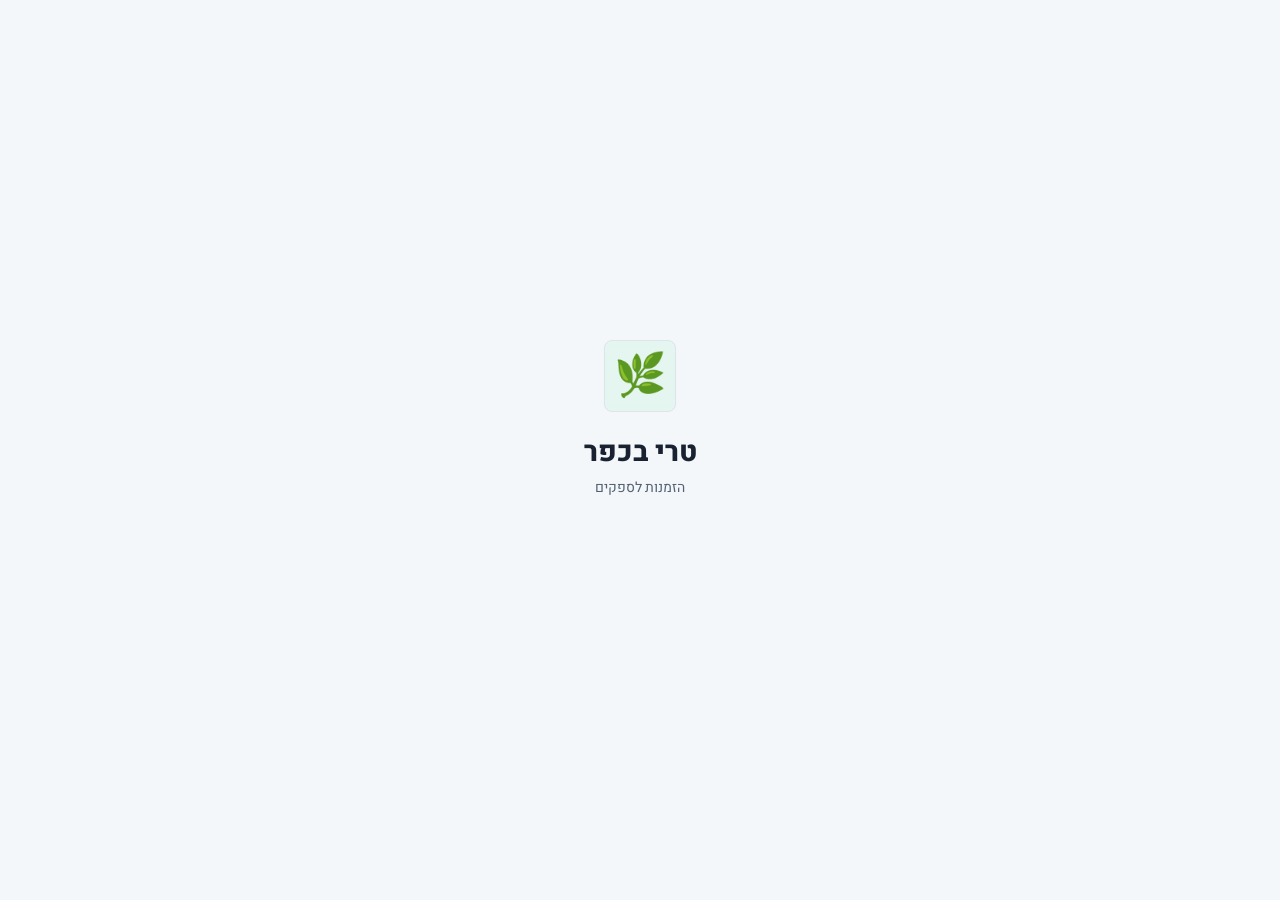
==== commit 9b042cd6: "Redesign management app interface" ====
--- a/orders.html
+++ b/orders.html
@@ -12,6 +12,13 @@
 <link rel="preconnect" href="https://fonts.googleapis.com">
 <link rel="preconnect" href="https://fonts.gstatic.com" crossorigin>
 <link href="https://fonts.googleapis.com/css2?family=Heebo:wght@300;400;500;600;700;800&family=Frank+Ruhl+Libre:wght@400;500;700;900&display=swap" rel="stylesheet">
+<script>
+window.__googleScriptLoaded = false;
+window.onGoogleScriptLoad = window.onGoogleScriptLoad || function() {
+  window.__googleScriptLoaded = true;
+  if (typeof window.initGoogleSignIn === 'function') window.initGoogleSignIn();
+};
+</script>
 <script src="https://accounts.google.com/gsi/client" async defer onload="onGoogleScriptLoad()"></script>
 <style>
 :root {
@@ -211,6 +218,48 @@
 .empty { text-align:center; padding:60px 20px; }
 .empty-icon { font-size:52px; margin-bottom:16px; }
 .empty-title { font-size:18px; font-weight:700; margin-bottom:8px; }
+
+/* Comfort Work UI refresh */
+:root {
+  --bg:#0b100d; --surface:#111814; --surfaceHi:#18211c;
+  --border:#243128; --borderHi:#344639;
+  --text:#edf5ea; --textDim:#9daf98; --textMuted:#6d7d70;
+  --accent:#78c64a; --accent2:#c8955e; --amber:#e7a72a; --danger:#e05c5c; --blue:#62a8e8;
+  --shadow-sm:0 1px 2px rgba(0,0,0,0.28),0 8px 18px rgba(0,0,0,0.12);
+  --shadow:0 1px 2px rgba(0,0,0,0.34),0 14px 30px rgba(0,0,0,0.18);
+}
+[data-theme="light"] {
+  --bg:#f4f7f2; --surface:#ffffff; --surfaceHi:#eef3eb;
+  --border:#dce6d7; --borderHi:#c4d4bd;
+  --text:#142016; --textDim:#4f624f; --textMuted:#879381;
+  --accent:#2f7d32; --accent2:#a9632e; --amber:#b87608; --danger:#c83434; --blue:#2768c6;
+  --shadow-sm:0 1px 2px rgba(25,38,25,0.05),0 8px 18px rgba(25,38,25,0.05);
+  --shadow:0 1px 2px rgba(25,38,25,0.06),0 14px 28px rgba(25,38,25,0.07);
+}
+html,body { background:var(--bg); color:var(--text); font-size:15px; }
+.display { letter-spacing:0; }
+.app { background:var(--bg); }
+.main { scrollbar-gutter:stable; }
+.app-switcher,.header,.order-footer { backdrop-filter:saturate(130%) blur(18px); }
+.sw-btn { min-height:36px; display:flex; align-items:center; justify-content:center; border-radius:9px; font-weight:800; }
+.header { min-height:64px; box-shadow:0 1px 0 rgba(255,255,255,0.03) inset; }
+.header-logo { border-radius:12px; background:var(--accentSoft, rgba(120,198,74,0.13)); box-shadow:none; }
+.supplier-card,.product-row,.manual-item-row,.manual-add-box,.manage-row,.ao-card,.active-orders-banner,.modal,.draft-banner,.add-form,.export-text {
+  border-radius:12px;
+  border-color:var(--border);
+  box-shadow:var(--shadow-sm);
+}
+.supplier-card:active,.product-row:active,.manage-row:active,.ao-card:active { background:var(--surfaceHi); }
+.input,.manage-search input { min-height:46px; border-radius:10px; border-color:var(--border); background:var(--surfaceHi); }
+.input:focus,.manage-search input:focus { border-color:var(--accent); box-shadow:0 0 0 3px rgba(120,198,74,0.18); }
+.btn-primary,.btn-secondary,.btn-save-draft,.btn-order-sent,.btn-add-product,.btn-danger,.reorder-btn,.unit-pill,.unit-toggle,.transfer-btn {
+  border-radius:10px;
+  font-weight:800;
+}
+.btn-primary,.fab,.btn-order-sent,.ao-expense-btn { background:linear-gradient(135deg,var(--accent),#3f9b39); box-shadow:0 10px 22px rgba(47,125,50,0.2); }
+.order-footer { box-shadow:0 -8px 28px rgba(0,0,0,0.18); }
+.modal { border-radius:18px 18px 0 0; }
+.toast { border-radius:12px; white-space:normal; }
 .empty-desc { font-size:14px; color:var(--textDim); line-height:1.6; }
 
 /* Toast */
@@ -250,6 +299,7 @@
 .login-sub { font-size:14px; color:var(--textDim); margin-bottom:28px; text-align:center; }
 .login-err { color:var(--danger); font-size:13px; text-align:center; margin-top:14px; min-height:20px; font-weight:600; }
 </style>
+<link rel="stylesheet" href="app-modern.css?v=142">
 </head>
 <body>
 
@@ -267,7 +317,6 @@
   <div class="app-switcher">
     <span class="sw-btn active">📦 הזמנות</span>
     <a href="tari-bakfar.html" class="sw-btn">💰 הוצאות</a>
-    <a href="products.html" class="sw-btn">🏷️ מוצרים</a>
     <button class="sw-icon-btn" id="sync-top-btn" onclick="triggerTopSync()" title="סנכרן עכשיו">🔄</button>
     <button class="theme-toggle-btn" id="theme-btn" onclick="toggleTheme()" title="עיצוב"></button>
     <button class="sw-icon-btn" onclick="logout()" title="התנתק">🔒</button>
@@ -307,6 +356,7 @@
       <div style="display:flex;gap:8px">
         <button class="btn-secondary" onclick="clearOrder()">נקה</button>
         <button class="btn-save-draft" onclick="saveDraftAndGo()">💾 שמור</button>
+        <button class="btn-secondary" onclick="summaryOrder()">סיכום</button>
         <button class="btn-primary" onclick="exportOrder()">📤 ייצא לוואטסאפ</button>
       </div>
       <button class="btn-order-sent" onclick="confirmOrderSent()">✓ הזמנה נשלחה לספק</button>
@@ -373,6 +423,7 @@
     <h2 class="display">טקסט לוואטסאפ 📤</h2>
     <p class="hint">העתק ושלח. ההזמנה נשמרת — לחץ ✓ נשלחה רק אחרי שהספק קיבל.</p>
     <div class="export-text" id="export-text"></div>
+    <button class="btn-copy" onclick="openWhatsAppExport()" style="background:#25D366;color:#06240f">פתח בוואטסאפ</button>
     <button class="btn-copy" onclick="copyExport()">📋 העתק טקסט</button>
     <button class="btn-close-modal" onclick="closeModal('modal-export')">המשך לערוך</button>
   </div>
@@ -411,6 +462,78 @@
   localStorage.setItem(STORE_KEY, JSON.stringify(db));
 }
 
+function orderMergeKey(value) {
+  return String(value || '')
+    .normalize('NFKC')
+    .toLowerCase()
+    .replace(/[\u0591-\u05C7]/g, '')
+    .replace(/[ךםןףץ]/g, ch => ({'ך':'כ','ם':'מ','ן':'נ','ף':'פ','ץ':'צ'}[ch] || ch))
+    .replace(/["'׳״`´]/g, '')
+    .replace(/[^0-9a-z\u0590-\u05FF]+/g, ' ')
+    .trim();
+}
+
+function mergeOrderProducts(localProducts, cloudProducts) {
+  const out = [];
+  const byId = new Map();
+  const byName = new Map();
+  const addOrMerge = product => {
+    if (!product) return;
+    const id = String(product.id || '');
+    const nameKey = orderMergeKey(product.name);
+    const existingIndex = (id && byId.has(id)) ? byId.get(id) : (nameKey && byName.has(nameKey) ? byName.get(nameKey) : -1);
+    if (existingIndex >= 0) {
+      out[existingIndex] = {...out[existingIndex], ...product};
+    } else {
+      const copy = {...product, id: id || uid()};
+      out.push(copy);
+      const idx = out.length - 1;
+      if (copy.id) byId.set(String(copy.id), idx);
+      if (nameKey) byName.set(nameKey, idx);
+    }
+  };
+  (cloudProducts || []).forEach(addOrMerge);
+  (localProducts || []).forEach(addOrMerge);
+  return out;
+}
+
+function mergeOrderSuppliers(localSuppliers, cloudSuppliers) {
+  const out = [];
+  const byId = new Map();
+  const byName = new Map();
+  const addOrMerge = supplier => {
+    if (!supplier) return;
+    const id = String(supplier.id || '');
+    const nameKey = orderMergeKey(supplier.name);
+    const existingIndex = (id && byId.has(id)) ? byId.get(id) : (nameKey && byName.has(nameKey) ? byName.get(nameKey) : -1);
+    if (existingIndex >= 0) {
+      const existing = out[existingIndex];
+      out[existingIndex] = {
+        ...existing,
+        ...supplier,
+        id: existing.id || supplier.id || uid(),
+        name: supplier.name || existing.name,
+        products: mergeOrderProducts(existing.products || [], supplier.products || [])
+      };
+    } else {
+      const copy = {...supplier, id: id || uid(), products: Array.isArray(supplier.products) ? supplier.products.slice() : []};
+      out.push(copy);
+      const idx = out.length - 1;
+      if (copy.id) byId.set(String(copy.id), idx);
+      if (nameKey) byName.set(nameKey, idx);
+    }
+  };
+  (cloudSuppliers || []).forEach(addOrMerge);
+  (localSuppliers || []).forEach(addOrMerge);
+  return out;
+}
+
+function buildOrdersCloudState() {
+  let drafts = {};
+  try { drafts = JSON.parse(localStorage.getItem('orders-all-drafts') || '{}'); } catch(e) {}
+  return {...db, drafts, _localModified: db._localModified || 0};
+}
+
 // ─── Cloud Sync (Google Sheets) ────────────────────────────────────────────
 const WEB_APP_URL = 'https://script.google.com/macros/s/AKfycbxdXp4ZXpt2EAXYXHSKdjrNZRNFuAIiOEdyXktShtnSlRSYHXLoNlSyOf-LJYJkS7ndjw/exec';
 
@@ -429,6 +552,7 @@
   try {
     setSyncDot('syncing');
     await cloudCallOrders('save_suppliers', { payload: db.suppliers });
+    try { await cloudCallOrders('save_app_state', { key: 'orders', payload: buildOrdersCloudState() }); } catch(e) {}
     db._lastSynced = Date.now();
     saveDb();
     setSyncDot('ok');
@@ -452,10 +576,19 @@
       const cloud = await cloudCallOrders('list_suppliers', {});
       if (cloud && cloud.length > 0) {
         const prevStr = JSON.stringify(db.suppliers);
-        db.suppliers = cloud;
-        db._lastSynced = Date.now();
-        db._localModified = db._lastSynced; // mark as in sync
-        saveDb();
+        const merged = mergeOrderSuppliers(db.suppliers || [], cloud || []);
+        const preservedLocal = JSON.stringify(merged) !== JSON.stringify(cloud || []);
+        db.suppliers = merged;
+        if (preservedLocal) {
+          db._localModified = Date.now();
+          db._lastSynced = 0;
+          saveDb();
+          await pushSuppliers();
+        } else {
+          db._lastSynced = Date.now();
+          db._localModified = db._lastSynced; // mark as in sync
+          saveDb();
+        }
         // Only re-render if data actually changed, and without animation to avoid jump
         if (currentView === 'home' && JSON.stringify(db.suppliers) !== prevStr) renderHome(false);
       } else if (db.suppliers.length > 0) {
@@ -896,6 +1029,29 @@
   return items;
 }
 
+function getFullSummaryItems() {
+  const sup = findSupplier(currentSupplierId);
+  if (!sup) return [];
+  const items = [];
+  sup.products.filter(p => p.active !== false).forEach(p => {
+    const st = orderState[p.id] || (p.defaultUnit === 'both'
+      ? { unit:'both', carton:'0', units:'0', notes:'' }
+      : { qty:'0', unit:p.defaultUnit, notes:'' });
+    if (st.unit === 'both') {
+      items.push({ name: p.name, qty: String(parseInt(st.carton)||0), unit: 'קרטון', notes: st.notes || '' });
+      items.push({ name: p.name, qty: String(parseInt(st.units)||0), unit: 'יחידות', notes: st.notes || '' });
+    } else {
+      items.push({ name: p.name, qty: String(parseInt(st.qty)||0), unit: st.unit || p.defaultUnit || 'קרטון', notes: st.notes || '' });
+    }
+  });
+  Object.keys(orderState||{}).filter(k => k.startsWith('manual_')).forEach(k => {
+    const st = orderState[k];
+    if (!st || !st.isManual) return;
+    items.push({ name: st.name, qty: String(parseInt(st.qty)||0), unit: st.unit || 'קרטון', notes: st.notes || '' });
+  });
+  return items;
+}
+
 // ─── Manual items CRUD ──────────────────────────────────────────────────────
 function addManualProduct() {
   const name = manualAddState.name.trim();
@@ -1072,9 +1228,32 @@
   const lines = orderedItems.map(it => `${it.name}: ${it.qty} ${it.unit}${it.notes ? ' — ' + it.notes : ''}`);
   const text = `📋 הזמנה - ${sup.name}\n📅 ${dateStr}\n\n${lines.join('\n')}\n\nתודה!`;
 
+  openWhatsAppText(text);
   // Just show the text — draft stays alive until user confirms "נשלחה"
   document.getElementById('export-text').textContent = text;
   document.getElementById('modal-export').hidden = false;
+}
+
+function summaryOrder() {
+  const sup = findSupplier(currentSupplierId);
+  if (!sup) return;
+  const summaryItems = getOrderedItems();
+  if (!summaryItems.length) { toast('אין פריטים בהזמנה', 'error'); return; }
+  const dateStr = fmtDate(new Date());
+  const lines = summaryItems.map(it => `${it.name}: ${it.qty} ${it.unit}${it.notes ? ' — ' + it.notes : ''}`);
+  const text = `סיכום הזמנה - ${sup.name}\n${dateStr}\n\n${lines.join('\n')}`;
+  document.getElementById('export-text').textContent = text;
+  document.getElementById('modal-export').hidden = false;
+}
+
+function openWhatsAppText(text) {
+  if (!text) return;
+  try {
+    if (navigator.clipboard && window.isSecureContext) navigator.clipboard.writeText(text).catch(()=>{});
+  } catch(e) {}
+  const url = 'https://wa.me/?text=' + encodeURIComponent(text);
+  const win = window.open(url, '_blank', 'noopener,noreferrer');
+  if (!win) window.location.href = url;
 }
 
 function confirmOrderSent() {
@@ -1118,6 +1297,12 @@
     window.getSelection().addRange(r);
     toast('סמן את הטקסט והעתק ידנית');
   });
+}
+
+function openWhatsAppExport() {
+  const text = document.getElementById('export-text').textContent;
+  if (!text) { toast('אין טקסט לשליחה', 'error'); return; }
+  openWhatsAppText(text);
 }
 
 // ─── MANAGE ────────────────────────────────────────────────────────────────
@@ -1598,13 +1783,13 @@
 
 // ─── Theme ────────────────────────────────────────────────────────────────
 function initTheme() {
-  var t = localStorage.getItem('app-theme') || 'dark';
+  var t = localStorage.getItem('app-theme') || 'light';
   document.documentElement.setAttribute('data-theme', t);
   var btn = document.getElementById('theme-btn');
   if (btn) btn.textContent = t === 'dark' ? '☀️' : '🌙';
 }
 function toggleTheme() {
-  var cur = document.documentElement.getAttribute('data-theme') || 'dark';
+  var cur = document.documentElement.getAttribute('data-theme') || 'light';
   var next = cur === 'dark' ? 'light' : 'dark';
   document.documentElement.setAttribute('data-theme', next);
   localStorage.setItem('app-theme', next);
@@ -1752,6 +1937,7 @@
 function initGoogleSignIn() {
   var loginScreen = document.getElementById('login-screen');
   if (!loginScreen || loginScreen.hidden) return;
+  if (typeof google === 'undefined' || !google.accounts || !google.accounts.id) return;
   if (!GOOGLE_CLIENT_ID || GOOGLE_CLIENT_ID.includes('YOUR_CLIENT_ID')) {
     document.getElementById('login-err').textContent = '⚙️ יש להגדיר Client ID של Google';
     return;
@@ -1761,7 +1947,9 @@
   google.accounts.id.prompt();
 }
 function onGoogleScriptLoad() {
-  if (!document.getElementById('login-screen').hidden) initGoogleSignIn();
+  window.__googleScriptLoaded = true;
+  const loginScreen = document.getElementById('login-screen');
+  if (loginScreen && !loginScreen.hidden) initGoogleSignIn();
 }
 
 function initApp() {
@@ -1802,12 +1990,8 @@
 checkAuth();
 
 if ('serviceWorker' in navigator) {
-  navigator.serviceWorker.register('./sw.js').then(function(reg) {
+  navigator.serviceWorker.register('./sw.js?v=120').then(function(reg) {
     reg.update();
-    var refreshing = false;
-    navigator.serviceWorker.addEventListener('controllerchange', function() {
-      if (!refreshing) { refreshing = true; window.location.reload(); }
-    });
   }).catch(function() {});
 }
 </script>
--- a/app-modern.css
+++ b/app-modern.css
@@ -0,0 +1,1953 @@
+/* Modern management UI layer */
+:root {
+  color-scheme: light;
+  --bg:#F6F8FB;
+  --surface:#FFFFFF;
+  --surfaceHi:#F1F5F9;
+  --surfaceMid:#EAF0F6;
+  --border:#D9E2EC;
+  --borderHi:#B9C7D6;
+  --borderFocus:#0F8B6D;
+  --text:#101828;
+  --textDim:#475467;
+  --textMuted:#98A2B3;
+  --accent:#0F8B6D;
+  --accentHover:#0B6F58;
+  --accentSoft:#E6F6F1;
+  --accentGlow:rgba(15,139,109,0.16);
+  --accent2:#2563EB;
+  --accent2Soft:#EAF1FF;
+  --amber:#B76E00;
+  --amberSoft:#FFF3D6;
+  --danger:#C92A2A;
+  --dangerSoft:#FDECEC;
+  --blue:#2563EB;
+  --info:#2563EB;
+  --infoSoft:#EAF1FF;
+  --r-xs:4px;
+  --r-sm:6px;
+  --r-md:8px;
+  --r-lg:8px;
+  --r-xl:10px;
+  --r-2xl:14px;
+  --shadow-sm:0 1px 2px rgba(16,24,40,0.04);
+  --shadow:0 1px 2px rgba(16,24,40,0.05),0 8px 22px rgba(16,24,40,0.06);
+  --shadow-lg:0 18px 46px rgba(16,24,40,0.16);
+  --shadow-xl:0 24px 70px rgba(16,24,40,0.22);
+  --shadow-accent:0 10px 22px rgba(15,139,109,0.20);
+  --t-fast:0.12s ease;
+  --t-med:0.2s ease;
+}
+
+[data-theme="dark"] {
+  color-scheme: dark;
+  --bg:#0E131A;
+  --surface:#151B23;
+  --surfaceHi:#1D2630;
+  --surfaceMid:#19212B;
+  --border:#263241;
+  --borderHi:#3A4859;
+  --borderFocus:#33B89C;
+  --text:#F2F6FA;
+  --textDim:#B2BFCC;
+  --textMuted:#718093;
+  --accent:#33B89C;
+  --accentHover:#48C7AC;
+  --accentSoft:rgba(51,184,156,0.13);
+  --accentGlow:rgba(51,184,156,0.20);
+  --accent2:#76A9FA;
+  --accent2Soft:rgba(118,169,250,0.13);
+  --amber:#F2B84B;
+  --amberSoft:rgba(242,184,75,0.13);
+  --danger:#F87171;
+  --dangerSoft:rgba(248,113,113,0.12);
+  --blue:#76A9FA;
+  --info:#76A9FA;
+  --infoSoft:rgba(118,169,250,0.13);
+  --shadow-sm:0 1px 2px rgba(0,0,0,0.28);
+  --shadow:0 1px 2px rgba(0,0,0,0.30),0 10px 24px rgba(0,0,0,0.22);
+  --shadow-lg:0 24px 54px rgba(0,0,0,0.38);
+  --shadow-xl:0 30px 76px rgba(0,0,0,0.46);
+}
+
+[data-theme="light"] {
+  color-scheme: light;
+  --bg:#F6F8FB;
+  --surface:#FFFFFF;
+  --surfaceHi:#F1F5F9;
+  --surfaceMid:#EAF0F6;
+  --border:#D9E2EC;
+  --borderHi:#B9C7D6;
+  --borderFocus:#0F8B6D;
+  --text:#101828;
+  --textDim:#475467;
+  --textMuted:#98A2B3;
+  --accent:#0F8B6D;
+  --accentHover:#0B6F58;
+  --accentSoft:#E6F6F1;
+  --accentGlow:rgba(15,139,109,0.16);
+  --accent2:#2563EB;
+  --accent2Soft:#EAF1FF;
+  --amber:#B76E00;
+  --amberSoft:#FFF3D6;
+  --danger:#C92A2A;
+  --dangerSoft:#FDECEC;
+  --blue:#2563EB;
+  --info:#2563EB;
+  --infoSoft:#EAF1FF;
+}
+
+* { scrollbar-color:var(--borderHi) transparent; }
+html,
+body {
+  background:var(--bg) !important;
+  color:var(--text) !important;
+  font-size:15px;
+  letter-spacing:0;
+  -webkit-font-smoothing:antialiased;
+}
+
+.display,
+h1,
+h2,
+h3 {
+  letter-spacing:0 !important;
+}
+
+.app {
+  background:var(--bg) !important;
+}
+
+.main {
+  scrollbar-gutter:stable;
+}
+
+.app-switcher,
+.header,
+.nav,
+.order-footer,
+.bulk-bar {
+  background:color-mix(in srgb, var(--surface) 92%, transparent) !important;
+  border-color:var(--border) !important;
+  box-shadow:var(--shadow-sm);
+  backdrop-filter:saturate(140%) blur(18px);
+}
+
+.header {
+  min-height:62px;
+  padding-block:12px !important;
+}
+
+.header-title h1,
+.header-title .display,
+.header-title {
+  color:var(--text) !important;
+}
+
+.header-title .sub,
+.header-greeting,
+.login-sub,
+.app-desc,
+.desktop-muted {
+  color:var(--textDim) !important;
+}
+
+.sw-btn,
+.sw-icon-btn,
+.theme-toggle-btn,
+.icon-btn,
+.select-mode-btn {
+  border-radius:var(--r-md) !important;
+  transition:background var(--t-fast), border-color var(--t-fast), color var(--t-fast), transform var(--t-fast), box-shadow var(--t-fast);
+}
+
+.sw-btn {
+  min-height:36px;
+  font-weight:800 !important;
+  color:var(--textDim) !important;
+}
+
+.sw-btn:hover,
+.sw-icon-btn:hover,
+.theme-toggle-btn:hover,
+.icon-btn:hover {
+  background:var(--surfaceHi) !important;
+  color:var(--text) !important;
+}
+
+.sw-btn.active,
+.chip.active,
+.pill.active,
+.sort-btn.active,
+.select-mode-btn.active {
+  background:var(--accentSoft) !important;
+  border-color:color-mix(in srgb, var(--accent) 32%, var(--border)) !important;
+  color:var(--accent) !important;
+}
+
+.nav {
+  box-shadow:0 -1px 2px rgba(16,24,40,0.04);
+}
+
+.nav button {
+  color:var(--textDim) !important;
+}
+
+.nav button.active {
+  color:var(--accent) !important;
+}
+
+.nav button.active .nav-icon-wrap,
+.nav-icon-wrap {
+  border-radius:var(--r-md) !important;
+}
+
+.nav button.active .nav-icon-wrap {
+  background:var(--accentSoft) !important;
+  box-shadow:none !important;
+}
+
+.nav-fab,
+.fab,
+.btn-primary,
+.btn-order-sent,
+.btn-resolve,
+.btn-inline-save,
+.btn-copy,
+.ao-expense-btn,
+.btn-add-product,
+.btn-create-debt,
+.desktop-mini-btn.primary,
+.desktop-action-btn.primary {
+  background:linear-gradient(135deg,var(--accent),var(--accentHover)) !important;
+  border-color:transparent !important;
+  color:#FFFFFF !important;
+  box-shadow:var(--shadow-accent) !important;
+}
+
+.nav-fab:hover,
+.fab:hover,
+.btn-primary:hover,
+.desktop-mini-btn.primary:hover {
+  filter:brightness(1.04);
+}
+
+.btn-secondary,
+.btn-save-draft,
+.btn-danger,
+.btn-close-modal,
+.btn-small,
+.btn-skip,
+.reorder-btn,
+.desktop-mini-btn,
+.desktop-action-btn,
+.unit-toggle,
+.unit-pill,
+.transfer-btn,
+.bulk-btn,
+.bulk-cat-q,
+.pending-badge-btn {
+  border-radius:var(--r-md) !important;
+  border-color:var(--border) !important;
+  background:var(--surface) !important;
+  color:var(--textDim) !important;
+  font-weight:800 !important;
+  box-shadow:none !important;
+  transition:background var(--t-fast), border-color var(--t-fast), color var(--t-fast), transform var(--t-fast);
+}
+
+.btn-secondary:hover,
+.btn-save-draft:hover,
+.btn-small:hover,
+.btn-skip:hover,
+.desktop-mini-btn:hover,
+.desktop-action-btn:hover,
+.unit-toggle:hover,
+.unit-pill:hover,
+.transfer-btn:hover {
+  background:var(--surfaceHi) !important;
+  border-color:var(--borderHi) !important;
+  color:var(--text) !important;
+}
+
+.btn-danger,
+.bulk-btn.del,
+.del-btn,
+.ao-card-del,
+.dn-cancel-btn {
+  background:var(--dangerSoft) !important;
+  border-color:color-mix(in srgb, var(--danger) 24%, var(--border)) !important;
+  color:var(--danger) !important;
+}
+
+.btn-save-draft,
+.bulk-btn.cat,
+.pending-badge-btn {
+  background:var(--amberSoft) !important;
+  border-color:color-mix(in srgb, var(--amber) 24%, var(--border)) !important;
+  color:var(--amber) !important;
+}
+
+.input,
+select.input,
+.search-bar-wrap input,
+.manage-search input,
+.desktop-global-search input,
+textarea {
+  min-height:44px;
+  border-radius:var(--r-md) !important;
+  border:1px solid var(--border) !important;
+  background:var(--surface) !important;
+  color:var(--text) !important;
+  box-shadow:var(--shadow-sm);
+  transition:border-color var(--t-fast), box-shadow var(--t-fast), background var(--t-fast);
+}
+
+.input:hover,
+select.input:hover,
+.search-bar-wrap input:hover,
+.manage-search input:hover,
+.desktop-global-search input:hover,
+textarea:hover {
+  border-color:var(--borderHi) !important;
+}
+
+.input:focus,
+select.input:focus,
+.search-bar-wrap input:focus,
+.manage-search input:focus,
+.desktop-global-search input:focus,
+textarea:focus {
+  border-color:var(--borderFocus) !important;
+  box-shadow:0 0 0 3px var(--accentGlow) !important;
+  outline:none !important;
+}
+
+.label,
+.section-title,
+.detail-section-title,
+.desktop-kpi-label,
+.summary-card-label,
+.sort-label,
+.sidebar-group-label {
+  color:var(--textDim) !important;
+  font-size:10.5px !important;
+  font-weight:900 !important;
+  letter-spacing:0.05em !important;
+}
+
+.scard,
+.card,
+.app-card,
+.supplier-card,
+.product-row,
+.product-card,
+.manual-item-row,
+.manual-add-box,
+.manage-row,
+.ao-card,
+.active-orders-banner,
+.hist-card,
+.detail-section,
+.pending-card,
+.summary-card,
+.debt-supplier-row,
+.supplier-expense-row,
+.debt-card,
+.dn-row,
+.invoice-row,
+.info-block,
+.progress-wrap,
+.payment-row,
+.dn-check-row,
+.sync-tile,
+.desktop-kpi,
+.desktop-section,
+.desktop-drawer,
+.desktop-search-popover,
+.desktop-quick-menu,
+.desktop-side-panel,
+.modal,
+.export-text,
+.resolve-item,
+.add-form {
+  border-radius:var(--r-lg) !important;
+  border-color:var(--border) !important;
+  background:var(--surface) !important;
+  box-shadow:var(--shadow-sm) !important;
+}
+
+.app-card,
+.supplier-card,
+.product-card,
+.product-row,
+.manage-row,
+.debt-supplier-row,
+.supplier-expense-row,
+.debt-card,
+.dn-row,
+.invoice-row,
+.payment-row,
+.hist-card,
+.ao-card {
+  transition:background var(--t-fast), border-color var(--t-fast), box-shadow var(--t-fast), transform var(--t-fast);
+}
+
+.app-card:hover,
+.supplier-card:hover,
+.product-card:hover,
+.product-row:hover,
+.manage-row:hover,
+.debt-supplier-row:hover,
+.supplier-expense-row:hover,
+.debt-card:hover,
+.dn-row:hover,
+.invoice-row:hover,
+.payment-row:hover,
+.hist-card:hover,
+.ao-card:hover {
+  border-color:var(--borderHi) !important;
+  box-shadow:var(--shadow) !important;
+}
+
+.supplier-expense-row,
+.manual-item-row,
+.manual-add-box,
+.progress-bar-bg,
+.stepper,
+.resolve-item,
+.dn-check-row,
+.sync-badge.local,
+.export-text,
+.desktop-filterbar,
+.desktop-table th,
+.desktop-empty,
+.desktop-drawer-empty,
+.empty,
+.add-form {
+  background:var(--surfaceHi) !important;
+}
+
+.supplier-icon,
+.debt-supplier-icon,
+.header-logo,
+.app-icon,
+.desktop-brand-mark,
+.desktop-search-type,
+.ao-banner-icon,
+.login-logo {
+  border-radius:var(--r-lg) !important;
+  background:var(--accentSoft) !important;
+  color:var(--accent) !important;
+  box-shadow:none !important;
+}
+
+.status-pill,
+.margin-pill,
+.hist-badge,
+.unit-badge,
+.desktop-status,
+.sync-badge,
+.supplier-expense-due,
+.chip,
+.pill,
+.sort-btn,
+.active-toggle-pill {
+  border-radius:999px !important;
+  font-weight:900 !important;
+}
+
+.status-pill.ok,
+.status-pill.paid,
+.margin-pill.green,
+.active-toggle.on,
+.unit-badge.both,
+.bulk-btn.on,
+.sync-badge.ok,
+.desktop-status.ok {
+  background:var(--accentSoft) !important;
+  border-color:color-mix(in srgb, var(--accent) 26%, var(--border)) !important;
+  color:var(--accent) !important;
+}
+
+.status-pill.week,
+.status-pill.partial,
+.margin-pill.yellow,
+.summary-card.week,
+.desktop-status.warn,
+.sync-badge.syncing {
+  background:var(--amberSoft) !important;
+  border-color:color-mix(in srgb, var(--amber) 25%, var(--border)) !important;
+  color:var(--amber) !important;
+}
+
+.status-pill.overdue,
+.margin-pill.red,
+.summary-card.overdue,
+.desktop-status.danger,
+.sync-badge.offline {
+  background:var(--dangerSoft) !important;
+  border-color:color-mix(in srgb, var(--danger) 25%, var(--border)) !important;
+  color:var(--danger) !important;
+}
+
+.summary-card.total,
+.pc-cat,
+.unit-badge.units,
+.bulk-btn.cat,
+.desktop-status.info {
+  background:var(--infoSoft) !important;
+  border-color:color-mix(in srgb, var(--info) 24%, var(--border)) !important;
+  color:var(--info) !important;
+}
+
+.summary-card-amount,
+.desktop-kpi-value,
+.sync-tile-value,
+.sell-price-display,
+.supplier-debt-amount,
+.invoice-row-amount,
+.dn-row-amount,
+.payment-row-amount,
+.pc-price-val,
+.spr-price,
+.display {
+  color:var(--text) !important;
+}
+
+.summary-card.overdue .summary-card-amount,
+.debt-card-due.overdue {
+  color:var(--danger) !important;
+}
+
+.summary-card.week .summary-card-amount,
+.debt-card-due.week {
+  color:var(--amber) !important;
+}
+
+.summary-card.future .summary-card-amount,
+.progress-paid,
+.sell-price-display:not(.unset) {
+  color:var(--accent) !important;
+}
+
+.summary-card.total .summary-card-amount {
+  color:var(--info) !important;
+}
+
+.progress-bar-fill,
+.margin-bar-fill.green {
+  background:linear-gradient(90deg,var(--accent),var(--accentHover)) !important;
+}
+
+.desktop-table {
+  border-collapse:separate !important;
+  border-spacing:0 !important;
+}
+
+.desktop-table th,
+.desktop-table td,
+.dtable th,
+.dtable td {
+  border-color:var(--border) !important;
+}
+
+.desktop-table tbody tr:hover td,
+.dtable tbody tr:hover,
+.desktop-row-selected td {
+  background:var(--accentSoft) !important;
+}
+
+.desktop-page-head {
+  margin-bottom:16px !important;
+}
+
+.desktop-title {
+  color:var(--text) !important;
+  font-size:26px !important;
+  letter-spacing:0 !important;
+}
+
+.desktop-subtitle {
+  color:var(--textDim) !important;
+}
+
+.desktop-kpi {
+  min-height:96px !important;
+}
+
+.desktop-work-grid {
+  gap:14px !important;
+}
+
+.modal {
+  border-radius:16px 16px 0 0 !important;
+  box-shadow:var(--shadow-lg) !important;
+}
+
+.overlay {
+  background:rgba(9,15,24,0.62) !important;
+  backdrop-filter:blur(4px);
+}
+
+.modal-handle {
+  background:var(--borderHi) !important;
+}
+
+.toast {
+  top:74px !important;
+  border-radius:var(--r-md) !important;
+  background:var(--surface) !important;
+  border-color:var(--border) !important;
+  color:var(--text) !important;
+  box-shadow:var(--shadow-lg) !important;
+  white-space:normal !important;
+}
+
+.toast.success {
+  background:var(--accentSoft) !important;
+  border-color:color-mix(in srgb, var(--accent) 28%, var(--border)) !important;
+  color:var(--accent) !important;
+}
+
+.toast.error {
+  background:var(--dangerSoft) !important;
+  border-color:color-mix(in srgb, var(--danger) 28%, var(--border)) !important;
+  color:var(--danger) !important;
+}
+
+.login-screen {
+  background:var(--bg) !important;
+}
+
+.login-title,
+.header-title,
+.app-name,
+.supplier-name,
+.pc-name,
+.product-row-name,
+.debt-supplier-name,
+.debt-card-inv,
+.invoice-row-num,
+.desktop-section-title {
+  color:var(--text) !important;
+}
+
+.login-logo {
+  width:72px !important;
+  height:72px !important;
+  border:1px solid var(--border) !important;
+}
+
+.app-card {
+  padding:16px !important;
+  text-decoration:none;
+}
+
+.app-arrow {
+  color:var(--textMuted) !important;
+}
+
+.app-card:nth-child(1),
+.app-card:nth-child(2) {
+  border-left-color:var(--border) !important;
+}
+
+.empty-title {
+  color:var(--text) !important;
+}
+
+.empty-desc,
+.pc-price-label,
+.pc-meta,
+.spr-date,
+.debt-card-date,
+.debt-card-amounts,
+.invoice-row-meta,
+.dn-row-date,
+.payment-row-date,
+.payment-row-method,
+.info-label,
+.desktop-kpi-sub {
+  color:var(--textDim) !important;
+}
+
+@media (min-width:768px) {
+  .app {
+    background:var(--bg) !important;
+  }
+
+  .app-switcher {
+    box-shadow:none !important;
+  }
+
+  .header {
+    box-shadow:var(--shadow-sm) !important;
+  }
+
+  .nav {
+    box-shadow:2px 0 10px rgba(16,24,40,0.04) !important;
+  }
+
+  .nav button {
+    border-radius:var(--r-md) !important;
+  }
+
+  .nav button:hover:not(.active) {
+    background:var(--surfaceHi) !important;
+    border-color:var(--border) !important;
+  }
+
+  .nav button.active {
+    background:var(--accentSoft) !important;
+    border-color:color-mix(in srgb, var(--accent) 25%, var(--border)) !important;
+    color:var(--accent) !important;
+    box-shadow:none !important;
+  }
+
+  .desktop-kpi-grid {
+    gap:12px !important;
+  }
+
+  .desktop-section,
+  .desktop-drawer {
+    border-radius:var(--r-lg) !important;
+  }
+
+  .desktop-table th {
+    font-size:11px !important;
+  }
+
+  .desktop-table td {
+    font-size:13px !important;
+  }
+}
+
+/* Management UI 2.0 */
+:root,
+[data-theme="light"] {
+  --bg:#F4F7FA;
+  --surface:#FFFFFF;
+  --surfaceHi:#F7F9FC;
+  --surfaceMid:#EEF3F7;
+  --border:#DCE4EC;
+  --borderHi:#BFCBD8;
+  --borderFocus:#087F65;
+  --text:#182230;
+  --textDim:#526173;
+  --textMuted:#8B98A8;
+  --accent:#087F65;
+  --accentHover:#066A55;
+  --accentSoft:#E5F5F0;
+  --accentGlow:rgba(8,127,101,.14);
+  --info:#2D65C4;
+  --infoSoft:#EAF1FC;
+  --amber:#A76708;
+  --amberSoft:#FFF4DB;
+  --danger:#C33C46;
+  --dangerSoft:#FCECEF;
+  --shadow-sm:0 1px 2px rgba(23,34,48,.04);
+  --shadow:0 5px 18px rgba(23,34,48,.07);
+  --shadow-lg:0 18px 44px rgba(23,34,48,.16);
+  --r-xs:4px;
+  --r-sm:6px;
+  --r-md:7px;
+  --r-lg:8px;
+  --r-xl:8px;
+  --r-2xl:12px;
+}
+
+[data-theme="dark"] {
+  --bg:#111820;
+  --surface:#18212B;
+  --surfaceHi:#202C38;
+  --surfaceMid:#1C2732;
+  --border:#2B3948;
+  --borderHi:#415267;
+  --borderFocus:#45BFA4;
+  --text:#F3F6F9;
+  --textDim:#B6C0CC;
+  --textMuted:#778699;
+  --accent:#45BFA4;
+  --accentHover:#5ACCB3;
+  --accentSoft:rgba(69,191,164,.13);
+  --accentGlow:rgba(69,191,164,.18);
+  --info:#78A7F2;
+  --infoSoft:rgba(120,167,242,.13);
+  --amber:#F0BA5A;
+  --amberSoft:rgba(240,186,90,.13);
+  --danger:#F17C84;
+  --dangerSoft:rgba(241,124,132,.13);
+}
+
+html,
+body,
+button,
+input,
+select,
+textarea {
+  font-family:'Heebo',-apple-system,BlinkMacSystemFont,'Segoe UI',sans-serif !important;
+  letter-spacing:0 !important;
+}
+
+.display,
+.login-title,
+.header-title,
+.desktop-title,
+.summary-card-amount,
+.desktop-kpi-value {
+  font-family:'Heebo',-apple-system,BlinkMacSystemFont,'Segoe UI',sans-serif !important;
+  letter-spacing:0 !important;
+}
+
+body {
+  background:var(--bg) !important;
+}
+
+button,
+[onclick] {
+  -webkit-tap-highlight-color:transparent;
+}
+
+button:focus-visible,
+[onclick]:focus-visible,
+input:focus-visible,
+select:focus-visible,
+textarea:focus-visible {
+  outline:3px solid var(--accentGlow) !important;
+  outline-offset:2px;
+}
+
+.main {
+  background:var(--bg);
+  scrollbar-width:none;
+}
+
+.main::-webkit-scrollbar {
+  display:none;
+}
+
+.app-switcher,
+.header,
+.nav,
+.order-footer,
+.bulk-bar {
+  backdrop-filter:none !important;
+  background:var(--surface) !important;
+}
+
+.app-switcher {
+  min-height:54px;
+  gap:6px !important;
+  border-bottom:1px solid var(--border) !important;
+  box-shadow:none !important;
+}
+
+.sw-btn.active {
+  background:var(--accentSoft) !important;
+  border:1px solid rgba(8,127,101,.22) !important;
+  color:var(--accent) !important;
+}
+
+.sw-icon-btn,
+.theme-toggle-btn {
+  width:36px !important;
+  min-width:36px !important;
+  height:36px !important;
+  display:inline-flex !important;
+  align-items:center;
+  justify-content:center;
+  padding:0 !important;
+  border:1px solid transparent !important;
+  background:transparent !important;
+  color:var(--textDim) !important;
+}
+
+.sw-icon-btn:hover,
+.theme-toggle-btn:hover {
+  border-color:var(--border) !important;
+  background:var(--surfaceHi) !important;
+  color:var(--text) !important;
+}
+
+.header {
+  min-height:56px;
+  padding:8px 16px !important;
+  border-bottom:1px solid var(--border) !important;
+  box-shadow:none !important;
+}
+
+#header-greeting {
+  font-family:'Heebo',sans-serif !important;
+  font-size:15px !important;
+}
+
+.sync-badge {
+  min-height:20px;
+  padding:2px 7px !important;
+  font-size:9.5px !important;
+  border:1px solid var(--border);
+}
+
+.input,
+select.input,
+textarea,
+.search-bar-wrap input,
+.manage-search input,
+.desktop-global-search input {
+  min-height:42px !important;
+  border-radius:7px !important;
+  box-shadow:none !important;
+}
+
+.input:focus,
+select.input:focus,
+textarea:focus,
+.search-bar-wrap input:focus,
+.manage-search input:focus,
+.desktop-global-search input:focus {
+  background:var(--surface) !important;
+  box-shadow:0 0 0 3px var(--accentGlow) !important;
+}
+
+.btn-primary,
+.btn-order-sent,
+.btn-resolve,
+.btn-inline-save,
+.btn-copy,
+.ao-expense-btn,
+.btn-add-product,
+.btn-create-debt,
+.desktop-mini-btn.primary,
+.desktop-action-btn.primary,
+.nav-fab,
+.fab {
+  background:var(--accent) !important;
+  border-color:var(--accent) !important;
+  color:#FFF !important;
+  box-shadow:none !important;
+  border-radius:7px !important;
+}
+
+.btn-primary:hover,
+.desktop-mini-btn.primary:hover,
+.desktop-action-btn.primary:hover,
+.nav-fab:hover,
+.fab:hover {
+  background:var(--accentHover) !important;
+  filter:none !important;
+  transform:none !important;
+}
+
+.btn-secondary,
+.btn-save-draft,
+.btn-danger,
+.btn-close-modal,
+.btn-small,
+.btn-skip,
+.reorder-btn,
+.desktop-mini-btn,
+.desktop-action-btn,
+.unit-toggle,
+.unit-pill,
+.transfer-btn,
+.bulk-btn,
+.pending-badge-btn {
+  border-radius:7px !important;
+}
+
+.scard,
+.card,
+.app-card,
+.supplier-card,
+.product-row,
+.product-card,
+.manual-item-row,
+.manual-add-box,
+.manage-row,
+.ao-card,
+.active-orders-banner,
+.hist-card,
+.detail-section,
+.pending-card,
+.summary-card,
+.debt-supplier-row,
+.supplier-expense-row,
+.debt-card,
+.dn-row,
+.invoice-row,
+.info-block,
+.progress-wrap,
+.payment-row,
+.dn-check-row,
+.sync-tile,
+.desktop-kpi,
+.desktop-section,
+.desktop-drawer,
+.desktop-search-popover,
+.desktop-quick-menu,
+.desktop-side-panel,
+.export-text,
+.resolve-item,
+.add-form {
+  border-radius:8px !important;
+  box-shadow:none !important;
+}
+
+.card:hover,
+.supplier-card:hover,
+.product-row:hover,
+.product-card:hover,
+.manage-row:hover,
+.debt-supplier-row:hover,
+.supplier-expense-row:hover,
+.debt-card:hover,
+.dn-row:hover,
+.invoice-row:hover,
+.payment-row:hover,
+.hist-card:hover,
+.ao-card:hover {
+  transform:none !important;
+  box-shadow:0 4px 16px rgba(23,34,48,.07) !important;
+}
+
+.modal {
+  border-radius:12px 12px 0 0 !important;
+  border:1px solid var(--border) !important;
+  background:var(--surface) !important;
+}
+
+.toast {
+  border-radius:8px !important;
+  font-weight:750 !important;
+}
+
+@media (max-width:767px) {
+  .app {
+    max-width:none !important;
+    width:100%;
+  }
+
+  .app-switcher {
+    min-height:52px;
+    padding:6px 10px !important;
+    padding-top:calc(6px + env(safe-area-inset-top,0px)) !important;
+  }
+
+  .sw-btn {
+    flex:1;
+    max-width:170px;
+    min-width:0;
+    height:36px;
+    justify-content:center;
+    overflow:hidden;
+    white-space:nowrap;
+  }
+
+  .header {
+    min-height:54px;
+    padding:7px 14px !important;
+  }
+
+  #header-date {
+    max-width:135px;
+    overflow:hidden;
+    text-overflow:ellipsis;
+    white-space:nowrap;
+  }
+
+  .main > div:not(.overlay) {
+    padding-inline:16px !important;
+  }
+
+  .nav {
+    position:relative;
+    z-index:60;
+    display:grid !important;
+    grid-template-columns:repeat(5,minmax(0,1fr));
+    align-items:center !important;
+    min-height:68px;
+    padding:4px 8px calc(4px + env(safe-area-inset-bottom,0px)) !important;
+    overflow:visible !important;
+    border-top:1px solid var(--border) !important;
+    box-shadow:0 -6px 24px rgba(23,34,48,.08) !important;
+  }
+
+  .nav > button,
+  .nav > .nav-fab-slot {
+    width:100% !important;
+    min-width:0 !important;
+    min-height:58px !important;
+    margin:0 !important;
+    padding:5px 2px !important;
+    border:0 !important;
+    border-radius:7px !important;
+    background:transparent !important;
+    color:var(--textMuted) !important;
+  }
+
+  .nav > button {
+    display:flex;
+    flex-direction:column;
+    justify-content:center;
+    gap:3px;
+  }
+
+  .nav > button.active {
+    color:var(--accent) !important;
+  }
+
+  .nav > button.active::before {
+    content:"";
+    position:absolute;
+    top:1px;
+    width:24px;
+    height:3px;
+    border-radius:3px;
+    background:var(--accent);
+  }
+
+  .nav-icon-wrap {
+    order:-1;
+    width:34px !important;
+    height:28px !important;
+    border:0 !important;
+    border-radius:6px !important;
+    background:transparent !important;
+    color:inherit;
+  }
+
+  .nav button.active .nav-icon-wrap {
+    border:0 !important;
+    background:var(--accentSoft) !important;
+  }
+
+  .nav button span {
+    font-size:10px !important;
+    line-height:1.05;
+    font-weight:800 !important;
+    max-width:62px;
+    min-height:21px;
+    display:flex;
+    align-items:center;
+    justify-content:center;
+    overflow:visible;
+    text-align:center;
+    white-space:normal;
+  }
+
+  .nav-fab-slot {
+    display:flex !important;
+    align-items:center;
+    justify-content:center;
+    position:static !important;
+  }
+
+  .nav-fab {
+    position:static !important;
+    width:48px !important;
+    height:48px !important;
+    min-height:48px !important;
+    padding:0 !important;
+    border-radius:12px !important;
+    box-shadow:0 7px 18px rgba(8,127,101,.25) !important;
+  }
+
+  .nav-fab-label {
+    display:none !important;
+  }
+
+  .mobile-nav-menu {
+    position:fixed;
+    z-index:75;
+    right:12px;
+    left:12px;
+    bottom:calc(76px + env(safe-area-inset-bottom,0px));
+    padding:12px;
+    border:1px solid var(--border);
+    border-radius:10px;
+    background:var(--surface);
+    box-shadow:var(--shadow-lg);
+  }
+
+  .mobile-nav-menu-head {
+    display:flex;
+    align-items:center;
+    justify-content:space-between;
+    padding:2px 2px 10px;
+    color:var(--text);
+    font-size:14px;
+  }
+
+  .mobile-nav-menu-head button {
+    width:32px !important;
+    height:32px !important;
+    min-height:32px !important;
+    flex:none !important;
+    margin:0 !important;
+    padding:0 !important;
+    border:1px solid var(--border) !important;
+    border-radius:7px !important;
+    background:var(--surfaceHi) !important;
+    color:var(--textDim) !important;
+    font-size:20px !important;
+  }
+
+  .mobile-nav-menu-grid {
+    display:grid;
+    grid-template-columns:repeat(3,minmax(0,1fr));
+    gap:7px;
+  }
+
+  .nav .mobile-nav-menu-item {
+    width:100% !important;
+    min-width:0 !important;
+    min-height:72px !important;
+    margin:0 !important;
+    padding:9px 4px !important;
+    display:flex !important;
+    flex-direction:column !important;
+    align-items:center !important;
+    justify-content:center !important;
+    gap:6px !important;
+    border:1px solid var(--border) !important;
+    border-radius:7px !important;
+    background:var(--surfaceHi) !important;
+    color:var(--textDim) !important;
+  }
+
+  .nav .mobile-nav-menu-item.active {
+    border-color:rgba(8,127,101,.28) !important;
+    background:var(--accentSoft) !important;
+    color:var(--accent) !important;
+  }
+
+  .mobile-nav-menu-icon {
+    display:flex;
+    align-items:center;
+    justify-content:center;
+  }
+
+  .mobile-dashboard {
+    padding:16px 16px 30px !important;
+  }
+
+  .mobile-page-lead {
+    display:flex;
+    align-items:flex-start;
+    justify-content:space-between;
+    gap:12px;
+    margin-bottom:14px;
+  }
+
+  .mobile-page-eyebrow {
+    display:block;
+    color:var(--textMuted);
+    font-size:11px;
+    font-weight:700;
+    margin-bottom:3px;
+  }
+
+  .mobile-page-lead h1 {
+    margin:0;
+    color:var(--text);
+    font-size:22px;
+    line-height:1.2;
+    font-weight:900;
+  }
+
+  .mobile-page-lead p {
+    margin:3px 0 0;
+    color:var(--textDim);
+    font-size:12px;
+    font-weight:600;
+  }
+
+  .mobile-health-dot {
+    width:10px;
+    height:10px;
+    margin-top:9px;
+    border-radius:50%;
+    background:var(--accent);
+    box-shadow:0 0 0 4px var(--accentSoft);
+    flex:none;
+  }
+
+  .mobile-kpi-grid {
+    display:grid;
+    grid-template-columns:repeat(2,minmax(0,1fr));
+    gap:8px;
+    margin-bottom:18px;
+  }
+
+  .mobile-kpi {
+    min-width:0;
+    min-height:126px;
+    padding:13px;
+    border:1px solid var(--border);
+    border-radius:8px;
+    background:var(--surface);
+    box-shadow:var(--shadow-sm);
+  }
+
+  .mobile-kpi-top {
+    display:flex;
+    align-items:center;
+    justify-content:space-between;
+    margin-bottom:12px;
+  }
+
+  .mobile-kpi-icon {
+    width:32px;
+    height:32px;
+    display:flex;
+    align-items:center;
+    justify-content:center;
+    border-radius:7px;
+    background:var(--surfaceHi);
+    color:var(--textDim);
+  }
+
+  .mobile-kpi-positive .mobile-kpi-icon { background:var(--accentSoft); color:var(--accent); }
+  .mobile-kpi-negative .mobile-kpi-icon { background:var(--dangerSoft); color:var(--danger); }
+  .mobile-kpi-warning .mobile-kpi-icon { background:var(--amberSoft); color:var(--amber); }
+
+  .mobile-kpi-value {
+    max-width:100%;
+    overflow:hidden;
+    color:var(--text);
+    font-size:19px;
+    line-height:1.2;
+    font-weight:900;
+    text-overflow:ellipsis;
+    white-space:nowrap;
+    direction:rtl;
+  }
+
+  .mobile-kpi-label {
+    margin-top:3px;
+    color:var(--textDim);
+    font-size:12px;
+    font-weight:800;
+  }
+
+  .mobile-kpi-meta {
+    margin-top:2px;
+    color:var(--textMuted);
+    font-size:10.5px;
+    font-weight:650;
+  }
+
+  .mobile-action-section,
+  .mobile-data-section {
+    margin-inline:-16px;
+    padding:16px;
+    border-top:1px solid var(--border);
+    background:var(--surface);
+  }
+
+  .mobile-data-section + .mobile-data-section {
+    margin-top:10px;
+  }
+
+  .mobile-section-heading {
+    display:flex;
+    align-items:center;
+    justify-content:space-between;
+    gap:12px;
+    margin-bottom:12px;
+  }
+
+  .mobile-section-heading > div:first-child {
+    display:flex;
+    flex-direction:column;
+    min-width:0;
+  }
+
+  .mobile-section-heading span {
+    color:var(--text);
+    font-size:14px;
+    font-weight:900;
+  }
+
+  .mobile-section-heading small {
+    color:var(--textMuted);
+    font-size:10.5px;
+    font-weight:650;
+  }
+
+  .mobile-section-heading > button {
+    padding:0;
+    border:0;
+    background:transparent;
+    color:var(--accent);
+    font-size:11px;
+    font-weight:850;
+    white-space:nowrap;
+  }
+
+  .mobile-quick-grid {
+    display:grid;
+    grid-template-columns:repeat(4,minmax(0,1fr));
+    gap:7px;
+  }
+
+  .mobile-quick-action {
+    min-width:0;
+    min-height:76px;
+    padding:8px 4px;
+    display:flex;
+    flex-direction:column;
+    align-items:center;
+    justify-content:center;
+    gap:6px;
+    border:1px solid var(--border);
+    border-radius:7px;
+    background:var(--surfaceHi);
+    color:var(--textDim);
+  }
+
+  .mobile-quick-action.primary {
+    border-color:var(--accent);
+    background:var(--accent);
+    color:#FFF;
+  }
+
+  .mobile-quick-icon {
+    height:22px;
+    display:flex;
+    align-items:center;
+    justify-content:center;
+  }
+
+  .mobile-quick-action > span:last-child {
+    width:100%;
+    min-height:24px;
+    display:flex;
+    align-items:center;
+    justify-content:center;
+    overflow:visible;
+    font-size:10px;
+    font-weight:850;
+    line-height:1.15;
+    text-align:center;
+    white-space:normal;
+  }
+
+  .mobile-attention-list,
+  .mobile-recent-list {
+    border-top:1px solid var(--border);
+  }
+
+  .mobile-attention-row,
+  .mobile-recent-row {
+    width:100%;
+    min-height:64px;
+    padding:10px 0;
+    display:flex;
+    align-items:center;
+    gap:9px;
+    border:0;
+    border-bottom:1px solid var(--border);
+    border-radius:0;
+    background:transparent;
+    color:var(--text);
+    text-align:right;
+  }
+
+  .mobile-attention-icon {
+    width:34px;
+    height:34px;
+    display:flex;
+    align-items:center;
+    justify-content:center;
+    flex:none;
+    border-radius:7px;
+    background:var(--surfaceHi);
+    color:var(--textDim);
+  }
+
+  .mobile-attention-row.danger .mobile-attention-icon { background:var(--dangerSoft); color:var(--danger); }
+  .mobile-attention-row.warning .mobile-attention-icon { background:var(--amberSoft); color:var(--amber); }
+  .mobile-attention-row.info .mobile-attention-icon { background:var(--infoSoft); color:var(--info); }
+
+  .mobile-attention-copy,
+  .mobile-recent-copy {
+    display:flex;
+    flex:1;
+    min-width:0;
+    flex-direction:column;
+  }
+
+  .mobile-attention-copy strong,
+  .mobile-recent-copy strong {
+    overflow:hidden;
+    color:var(--text);
+    font-size:12.5px;
+    line-height:1.25;
+    font-weight:850;
+    text-overflow:ellipsis;
+    white-space:nowrap;
+  }
+
+  .mobile-attention-copy small,
+  .mobile-recent-copy small {
+    overflow:hidden;
+    margin-top:2px;
+    color:var(--textMuted);
+    font-size:10.5px;
+    font-weight:650;
+    text-overflow:ellipsis;
+    white-space:nowrap;
+  }
+
+  .mobile-attention-value,
+  .mobile-recent-amount {
+    max-width:100px;
+    overflow:hidden;
+    color:var(--text);
+    font-size:12px;
+    font-weight:900;
+    text-overflow:ellipsis;
+    white-space:nowrap;
+  }
+
+  .mobile-row-arrow {
+    flex:none;
+    color:var(--textMuted);
+  }
+
+  .mobile-all-clear {
+    min-height:74px;
+    display:flex;
+    align-items:center;
+    gap:12px;
+    color:var(--accent);
+  }
+
+  .mobile-all-clear > span {
+    width:38px;
+    height:38px;
+    display:flex;
+    align-items:center;
+    justify-content:center;
+    border-radius:7px;
+    background:var(--accentSoft);
+  }
+
+  .mobile-all-clear > div {
+    display:flex;
+    flex-direction:column;
+  }
+
+  .mobile-all-clear strong { color:var(--text); font-size:12.5px; }
+  .mobile-all-clear small { color:var(--textMuted); font-size:10.5px; }
+
+  .mobile-chart-legend {
+    display:flex !important;
+    flex-direction:row !important;
+    align-items:center;
+    gap:5px;
+    color:var(--textMuted);
+    font-size:9.5px;
+    white-space:nowrap;
+  }
+
+  .mobile-chart-legend i {
+    width:7px;
+    height:7px;
+    border-radius:2px;
+    display:inline-block;
+  }
+
+  .mobile-chart-legend i.income { background:var(--accent); }
+  .mobile-chart-legend i.expense { background:var(--danger); margin-right:5px; }
+
+  .mobile-chart {
+    height:100px;
+    display:grid;
+    grid-template-columns:repeat(7,minmax(0,1fr));
+    align-items:end;
+    gap:5px;
+    padding-top:4px;
+  }
+
+  .mobile-chart-day {
+    height:100%;
+    display:flex;
+    flex-direction:column;
+    align-items:center;
+    justify-content:flex-end;
+    gap:4px;
+  }
+
+  .mobile-chart-bars {
+    width:100%;
+    height:74px;
+    display:flex;
+    align-items:flex-end;
+    justify-content:center;
+    gap:2px;
+    padding:0 3px;
+    border-bottom:1px solid var(--border);
+  }
+
+  .mobile-chart-bars span {
+    width:6px;
+    min-height:0;
+    border-radius:2px 2px 0 0;
+  }
+
+  .mobile-chart-bars .income { background:var(--accent); }
+  .mobile-chart-bars .expense { background:var(--danger); opacity:.76; }
+  .mobile-chart-day small { color:var(--textMuted); font-size:8.5px; }
+  .mobile-chart-day.today small { color:var(--accent); font-weight:900; }
+
+  .mobile-expense-mark {
+    width:8px;
+    height:34px;
+    flex:none;
+    border-radius:4px;
+    background:var(--expense-color,var(--accent));
+  }
+
+  .mobile-empty-state {
+    padding:28px 0;
+    color:var(--textMuted);
+    font-size:12px;
+    text-align:center;
+  }
+
+  .mobile-recent-section {
+    padding-bottom:8px;
+  }
+}
+
+@media (min-width:768px) {
+  .app {
+    grid-template-columns:228px minmax(0,1fr) !important;
+    grid-template-rows:62px 48px minmax(0,1fr) !important;
+  }
+
+  .desktop-brand-chip {
+    display:none !important;
+  }
+
+  .app-switcher {
+    min-height:62px;
+    padding:10px 24px !important;
+  }
+
+  .desktop-global-search {
+    max-width:680px !important;
+  }
+
+  .desktop-global-search input {
+    height:40px !important;
+    min-height:40px !important;
+    background:var(--surfaceHi) !important;
+  }
+
+  .desktop-search-icon {
+    display:flex;
+    align-items:center;
+  }
+
+  .desktop-action-btn {
+    height:40px !important;
+    min-height:40px;
+    padding:0 13px !important;
+  }
+
+  .header {
+    min-height:48px !important;
+    padding:7px 24px !important;
+  }
+
+  #header-greeting {
+    font-size:13px !important;
+  }
+
+  .desktop-breadcrumb {
+    margin-bottom:1px !important;
+    font-size:10.5px !important;
+  }
+
+  .nav {
+    padding:0 !important;
+    border-inline-start:1px solid var(--border) !important;
+    box-shadow:none !important;
+  }
+
+  .sidebar-brand {
+    min-height:72px;
+    padding:16px 15px 12px !important;
+  }
+
+  .nav-fab-slot {
+    order:0 !important;
+    padding:10px 12px 8px !important;
+  }
+
+  .nav-fab {
+    height:42px !important;
+    min-height:42px !important;
+    padding:0 13px !important;
+    border-radius:7px !important;
+    font-size:12.5px !important;
+  }
+
+  .sidebar-nav-group {
+    padding:6px 8px !important;
+    border-bottom:0 !important;
+  }
+
+  .sidebar-group-label {
+    padding:7px 10px 3px !important;
+    color:var(--textMuted) !important;
+    font-size:9px !important;
+    letter-spacing:.04em !important;
+  }
+
+  .nav button {
+    width:calc(100% - 12px) !important;
+    min-height:42px !important;
+    margin:2px 6px !important;
+    padding:0 10px !important;
+    gap:9px !important;
+    border-radius:7px !important;
+  }
+
+  .nav button:hover:not(.active) {
+    border-color:transparent !important;
+    background:var(--surfaceHi) !important;
+    transform:none !important;
+  }
+
+  .nav button.active {
+    position:relative;
+    border-color:transparent !important;
+    background:var(--accentSoft) !important;
+    color:var(--accent) !important;
+  }
+
+  .nav button.active::after {
+    content:"";
+    position:absolute;
+    right:0;
+    top:8px;
+    bottom:8px;
+    width:3px;
+    border-radius:3px 0 0 3px;
+    background:var(--accent);
+  }
+
+  .nav-icon-wrap {
+    order:0 !important;
+    width:28px !important;
+    height:28px !important;
+    border-radius:6px !important;
+    background:transparent !important;
+    color:inherit !important;
+  }
+
+  .nav button.active .nav-icon-wrap {
+    background:transparent !important;
+  }
+
+  .nav button span {
+    font-size:12.5px !important;
+    font-weight:750 !important;
+  }
+
+  .sidebar-sync-card {
+    margin:8px 12px !important;
+    padding:9px 10px !important;
+    border-radius:7px !important;
+    background:var(--surfaceHi) !important;
+  }
+
+  .desktop-page {
+    padding:22px 24px 28px !important;
+  }
+
+  .desktop-page-head {
+    align-items:center !important;
+    margin-bottom:15px !important;
+  }
+
+  .desktop-title {
+    font-size:24px !important;
+    line-height:1.2 !important;
+  }
+
+  .desktop-subtitle {
+    margin-top:2px !important;
+    font-size:12px !important;
+  }
+
+  .desktop-kpi-grid {
+    gap:10px !important;
+    margin-bottom:14px !important;
+  }
+
+  .desktop-kpi {
+    min-height:92px !important;
+    padding:13px 14px !important;
+    border-radius:8px !important;
+  }
+
+  .desktop-kpi-value {
+    margin-top:7px !important;
+    font-size:22px !important;
+  }
+
+  .desktop-work-grid {
+    grid-template-columns:minmax(0,1fr) 320px !important;
+    gap:12px !important;
+  }
+
+  .desktop-section-head {
+    min-height:48px;
+    padding:10px 14px !important;
+  }
+
+  .desktop-table th {
+    padding:9px 13px !important;
+    background:var(--surfaceHi) !important;
+    color:var(--textDim) !important;
+  }
+
+  .desktop-table td {
+    padding:10px 13px !important;
+  }
+
+  .desktop-table tr:hover td,
+  .dtable tbody tr:hover {
+    background:var(--surfaceHi) !important;
+  }
+}
+
+/* Supplier payments workspace */
+.payables-next-payment,
+.payables-day-group {
+  border-radius:8px !important;
+  border-color:var(--border) !important;
+  background:var(--surface) !important;
+  box-shadow:none !important;
+}
+
+.payables-next-payment {
+  border-inline-start:3px solid var(--accent) !important;
+}
+
+.payables-timeline-title {
+  color:var(--text) !important;
+  font-size:12px !important;
+  font-weight:900 !important;
+  letter-spacing:0 !important;
+  text-transform:none !important;
+}
+
+.payables-search-btn,
+.payables-filter-btn {
+  min-height:34px;
+  border-radius:7px !important;
+  box-shadow:none !important;
+}
+
+.payables-filter-btn.active {
+  background:var(--accent) !important;
+  color:#FFF !important;
+}
+
+.payables-day-head {
+  background:var(--surfaceHi) !important;
+}
+
+.payables-payment-row {
+  background:var(--surface) !important;
+  border-color:var(--border) !important;
+}
+
+.payables-payment-row:hover {
+  background:var(--surfaceHi) !important;
+}
+
+.payables-payment-row.overdue {
+  background:var(--dangerSoft) !important;
+}
+
+.payables-add-fab {
+  border-radius:8px !important;
+  background:var(--accent) !important;
+  color:#FFF !important;
+  box-shadow:0 8px 20px rgba(8,127,101,.24) !important;
+}
+
+.nav button.nav-fab {
+  color:#FFF !important;
+}
+
+.desktop-dashboard-table {
+  min-width:0 !important;
+}
+
+@media (max-width:767px) {
+  .payables-dashboard-page {
+    padding:14px 16px 128px !important;
+  }
+
+  .payables-summary-grid {
+    display:grid !important;
+    grid-template-columns:repeat(3,minmax(0,1fr));
+    gap:7px !important;
+    overflow:visible !important;
+  }
+
+  .payables-summary-chip {
+    min-width:0 !important;
+    width:100%;
+    padding:8px 5px !important;
+    border-radius:7px !important;
+  }
+
+  .payables-summary-chip .display {
+    max-width:100%;
+    overflow:hidden;
+    font-size:12px !important;
+    text-overflow:ellipsis;
+  }
+
+  .payables-filter-strip {
+    margin-inline:-16px;
+    padding-inline:16px;
+    scrollbar-width:none;
+  }
+
+  .payables-day-group {
+    margin-inline:0;
+  }
+
+  .payables-payment-row {
+    padding:12px !important;
+  }
+
+  .payables-payment-row > div:last-child {
+    max-width:104px;
+  }
+
+  .payables-add-fab {
+    bottom:calc(78px + env(safe-area-inset-bottom,0px)) !important;
+    left:14px !important;
+    height:46px !important;
+    padding-inline:14px !important;
+    font-size:12px !important;
+  }
+}
+
+@media (min-width:1100px) {
+  .desktop-kpi-grid {
+    grid-template-columns:repeat(5,minmax(0,1fr)) !important;
+  }
+}
